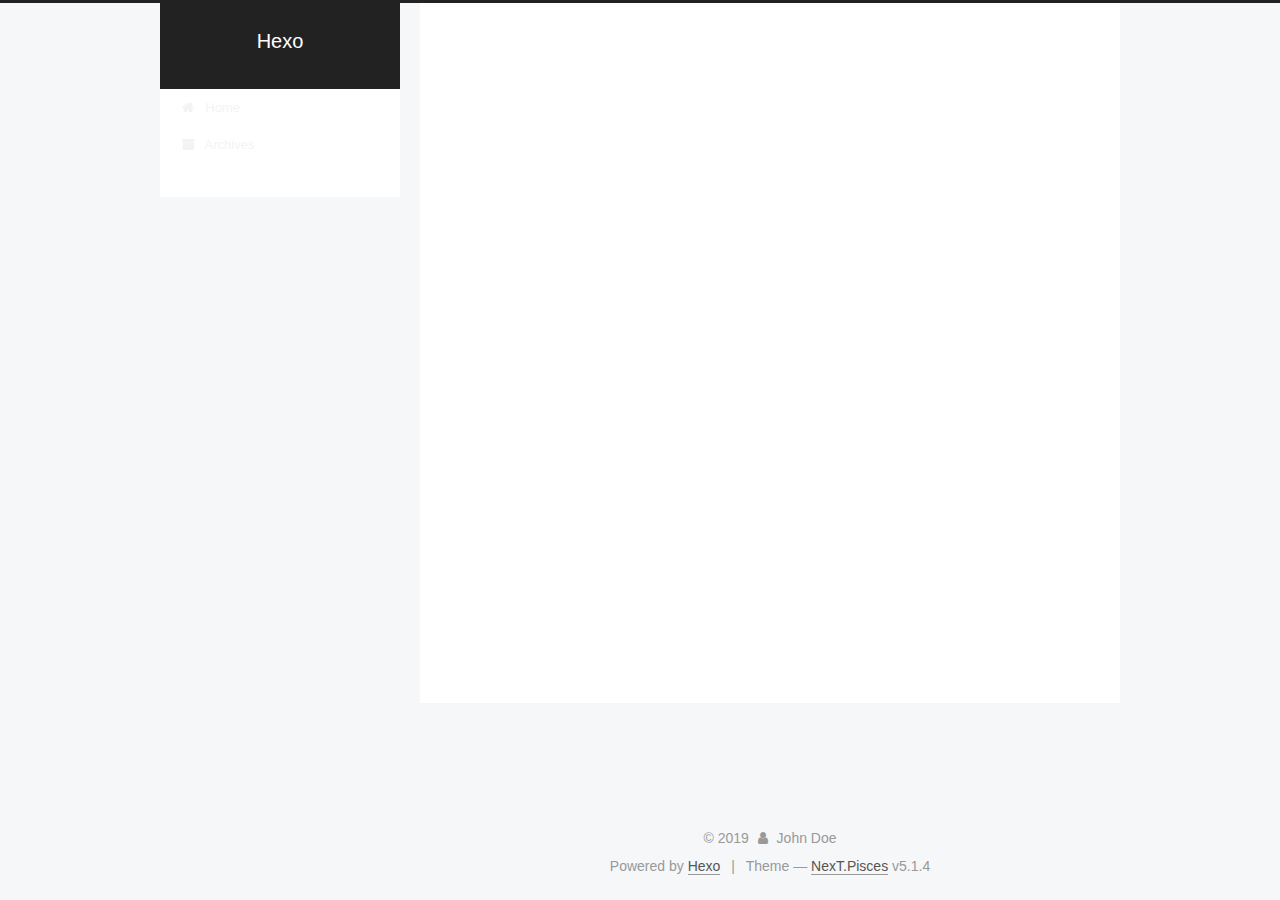
==== index.html @ b3657b6a "Site updated: 2019-03-09 14:11:49" ====
<!DOCTYPE html>



  


<html class="theme-next pisces use-motion" lang>
<head><meta name="generator" content="Hexo 3.8.0">
  <meta charset="UTF-8">
<meta http-equiv="X-UA-Compatible" content="IE=edge">
<meta name="viewport" content="width=device-width, initial-scale=1, maximum-scale=1">
<meta name="theme-color" content="#222">









<meta http-equiv="Cache-Control" content="no-transform">
<meta http-equiv="Cache-Control" content="no-siteapp">
















  
  
  <link href="/lib/fancybox/source/jquery.fancybox.css?v=2.1.5" rel="stylesheet" type="text/css">







<link href="/lib/font-awesome/css/font-awesome.min.css?v=4.6.2" rel="stylesheet" type="text/css">

<link href="/css/main.css?v=5.1.4" rel="stylesheet" type="text/css">


  <link rel="apple-touch-icon" sizes="180x180" href="/images/apple-touch-icon-next.png?v=5.1.4">


  <link rel="icon" type="image/png" sizes="32x32" href="/images/favicon-32x32-next.png?v=5.1.4">


  <link rel="icon" type="image/png" sizes="16x16" href="/images/favicon-16x16-next.png?v=5.1.4">


  <link rel="mask-icon" href="/images/logo.svg?v=5.1.4" color="#222">





  <meta name="keywords" content="Hexo, NexT">










<meta property="og:type" content="website">
<meta property="og:title" content="Hexo">
<meta property="og:url" content="http://yoursite.com/index.html">
<meta property="og:site_name" content="Hexo">
<meta property="og:locale" content="default">
<meta name="twitter:card" content="summary">
<meta name="twitter:title" content="Hexo">



<script type="text/javascript" id="hexo.configurations">
  var NexT = window.NexT || {};
  var CONFIG = {
    root: '/',
    scheme: 'Pisces',
    version: '5.1.4',
    sidebar: {"position":"left","display":"post","offset":12,"b2t":false,"scrollpercent":false,"onmobile":false},
    fancybox: true,
    tabs: true,
    motion: {"enable":true,"async":false,"transition":{"post_block":"fadeIn","post_header":"slideDownIn","post_body":"slideDownIn","coll_header":"slideLeftIn","sidebar":"slideUpIn"}},
    duoshuo: {
      userId: '0',
      author: 'Author'
    },
    algolia: {
      applicationID: '',
      apiKey: '',
      indexName: '',
      hits: {"per_page":10},
      labels: {"input_placeholder":"Search for Posts","hits_empty":"We didn't find any results for the search: ${query}","hits_stats":"${hits} results found in ${time} ms"}
    }
  };
</script>



  <link rel="canonical" href="http://yoursite.com/">





  <title>Hexo</title>
  








</head>

<body itemscope itemtype="http://schema.org/WebPage" lang="default">

  
  
    
  

  <div class="container sidebar-position-left 
  page-home">
    <div class="headband"></div>

    <header id="header" class="header" itemscope itemtype="http://schema.org/WPHeader">
      <div class="header-inner"><div class="site-brand-wrapper">
  <div class="site-meta ">
    

    <div class="custom-logo-site-title">
      <a href="/" class="brand" rel="start">
        <span class="logo-line-before"><i></i></span>
        <span class="site-title">Hexo</span>
        <span class="logo-line-after"><i></i></span>
      </a>
    </div>
      
        <p class="site-subtitle"></p>
      
  </div>

  <div class="site-nav-toggle">
    <button>
      <span class="btn-bar"></span>
      <span class="btn-bar"></span>
      <span class="btn-bar"></span>
    </button>
  </div>
</div>

<nav class="site-nav">
  

  
    <ul id="menu" class="menu">
      
        
        <li class="menu-item menu-item-home">
          <a href="/" rel="section">
            
              <i class="menu-item-icon fa fa-fw fa-home"></i> <br>
            
            Home
          </a>
        </li>
      
        
        <li class="menu-item menu-item-archives">
          <a href="/archives/" rel="section">
            
              <i class="menu-item-icon fa fa-fw fa-archive"></i> <br>
            
            Archives
          </a>
        </li>
      

      
    </ul>
  

  
</nav>



 </div>
    </header>

    <main id="main" class="main">
      <div class="main-inner">
        <div class="content-wrap">
          <div id="content" class="content">
            
  <section id="posts" class="posts-expand">
    
      

  

  
  
  

  <article class="post post-type-normal" itemscope itemtype="http://schema.org/Article">
  
  
  
  <div class="post-block">
    <link itemprop="mainEntityOfPage" href="http://yoursite.com/2019/03/09/HEXO/">

    <span hidden itemprop="author" itemscope itemtype="http://schema.org/Person">
      <meta itemprop="name" content="John Doe">
      <meta itemprop="description" content>
      <meta itemprop="image" content="/images/avatar.gif">
    </span>

    <span hidden itemprop="publisher" itemscope itemtype="http://schema.org/Organization">
      <meta itemprop="name" content="Hexo">
    </span>

    
      <header class="post-header">

        
        
          <h1 class="post-title" itemprop="name headline">
                
                <a class="post-title-link" href="/2019/03/09/HEXO/" itemprop="url">HEXO</a></h1>
        

        <div class="post-meta">
          <span class="post-time">
            
              <span class="post-meta-item-icon">
                <i class="fa fa-calendar-o"></i>
              </span>
              
                <span class="post-meta-item-text">Posted on</span>
              
              <time title="Post created" itemprop="dateCreated datePublished" datetime="2019-03-09T11:06:02+08:00">
                2019-03-09
              </time>
            

            

            
          </span>

          

          
            
          

          
          

          

          

          

        </div>
      </header>
    

    
    
    
    <div class="post-body" itemprop="articleBody">

      
      

      
        
          
            <p>kskkksk</p>

          
        
      
    </div>
    
    
    

    

    

    

    <footer class="post-footer">
      

      

      

      
      
        <div class="post-eof"></div>
      
    </footer>
  </div>
  
  
  
  </article>


    
  </section>

  


          </div>
          


          

        </div>
        
          
  
  <div class="sidebar-toggle">
    <div class="sidebar-toggle-line-wrap">
      <span class="sidebar-toggle-line sidebar-toggle-line-first"></span>
      <span class="sidebar-toggle-line sidebar-toggle-line-middle"></span>
      <span class="sidebar-toggle-line sidebar-toggle-line-last"></span>
    </div>
  </div>

  <aside id="sidebar" class="sidebar">
    
    <div class="sidebar-inner">

      

      

      <section class="site-overview-wrap sidebar-panel sidebar-panel-active">
        <div class="site-overview">
          <div class="site-author motion-element" itemprop="author" itemscope itemtype="http://schema.org/Person">
            
              <p class="site-author-name" itemprop="name">John Doe</p>
              <p class="site-description motion-element" itemprop="description"></p>
          </div>

          <nav class="site-state motion-element">

            
              <div class="site-state-item site-state-posts">
              
                <a href="/archives/">
              
                  <span class="site-state-item-count">1</span>
                  <span class="site-state-item-name">posts</span>
                </a>
              </div>
            

            

            

          </nav>

          

          

          
          

          
          

          

        </div>
      </section>

      

      

    </div>
  </aside>


        
      </div>
    </main>

    <footer id="footer" class="footer">
      <div class="footer-inner">
        <div class="copyright">&copy; <span itemprop="copyrightYear">2019</span>
  <span class="with-love">
    <i class="fa fa-user"></i>
  </span>
  <span class="author" itemprop="copyrightHolder">John Doe</span>

  
</div>


  <div class="powered-by">Powered by <a class="theme-link" target="_blank" href="https://hexo.io">Hexo</a></div>



  <span class="post-meta-divider">|</span>



  <div class="theme-info">Theme &mdash; <a class="theme-link" target="_blank" href="https://github.com/iissnan/hexo-theme-next">NexT.Pisces</a> v5.1.4</div>




        







        
      </div>
    </footer>

    
      <div class="back-to-top">
        <i class="fa fa-arrow-up"></i>
        
      </div>
    

    

  </div>

  

<script type="text/javascript">
  if (Object.prototype.toString.call(window.Promise) !== '[object Function]') {
    window.Promise = null;
  }
</script>









  












  
  
    <script type="text/javascript" src="/lib/jquery/index.js?v=2.1.3"></script>
  

  
  
    <script type="text/javascript" src="/lib/fastclick/lib/fastclick.min.js?v=1.0.6"></script>
  

  
  
    <script type="text/javascript" src="/lib/jquery_lazyload/jquery.lazyload.js?v=1.9.7"></script>
  

  
  
    <script type="text/javascript" src="/lib/velocity/velocity.min.js?v=1.2.1"></script>
  

  
  
    <script type="text/javascript" src="/lib/velocity/velocity.ui.min.js?v=1.2.1"></script>
  

  
  
    <script type="text/javascript" src="/lib/fancybox/source/jquery.fancybox.pack.js?v=2.1.5"></script>
  


  


  <script type="text/javascript" src="/js/src/utils.js?v=5.1.4"></script>

  <script type="text/javascript" src="/js/src/motion.js?v=5.1.4"></script>



  
  


  <script type="text/javascript" src="/js/src/affix.js?v=5.1.4"></script>

  <script type="text/javascript" src="/js/src/schemes/pisces.js?v=5.1.4"></script>



  

  


  <script type="text/javascript" src="/js/src/bootstrap.js?v=5.1.4"></script>



  


  




	





  





  












  





  

  

  

  
  

  

  

  

</body>
</html>
---- css/main.css ----
/* normalize.css v3.0.2 | MIT License | git.io/normalize */
html {
  font-family: sans-serif; /* 1 */
  -ms-text-size-adjust: 100%; /* 2 */
  -webkit-text-size-adjust: 100%; /* 2 */
}
body {
  margin: 0;
}
article,
aside,
details,
figcaption,
figure,
footer,
header,
hgroup,
main,
menu,
nav,
section,
summary {
  display: block;
}
audio,
canvas,
progress,
video {
  display: inline-block; /* 1 */
  vertical-align: baseline; /* 2 */
}
audio:not([controls]) {
  display: none;
  height: 0;
}
[hidden],
template {
  display: none;
}
a {
  background-color: transparent;
}
a:active,
a:hover {
  outline: 0;
}
abbr[title] {
  border-bottom: 1px dotted;
}
b,
strong {
  font-weight: bold;
}
dfn {
  font-style: italic;
}
h1 {
  font-size: 2em;
  margin: 0.67em 0;
}
mark {
  background: #ff0;
  color: #000;
}
small {
  font-size: 80%;
}
sub,
sup {
  font-size: 75%;
  line-height: 0;
  position: relative;
  vertical-align: baseline;
}
sup {
  top: -0.5em;
}
sub {
  bottom: -0.25em;
}
img {
  border: 0;
}
svg:not(:root) {
  overflow: hidden;
}
figure {
  margin: 1em 40px;
}
hr {
  -moz-box-sizing: content-box;
  box-sizing: content-box;
  height: 0;
}
pre {
  overflow: auto;
}
code,
kbd,
pre,
samp {
  font-family: monospace, monospace;
  font-size: 1em;
}
button,
input,
optgroup,
select,
textarea {
  color: inherit; /* 1 */
  font: inherit; /* 2 */
  margin: 0; /* 3 */
}
button {
  overflow: visible;
}
button,
select {
  text-transform: none;
}
button,
html input[type="button"],
input[type="reset"],
input[type="submit"] {
  -webkit-appearance: button; /* 2 */
  cursor: pointer; /* 3 */
}
button[disabled],
html input[disabled] {
  cursor: default;
}
button::-moz-focus-inner,
input::-moz-focus-inner {
  border: 0;
  padding: 0;
}
input {
  line-height: normal;
}
input[type="checkbox"],
input[type="radio"] {
  box-sizing: border-box; /* 1 */
  padding: 0; /* 2 */
}
input[type="number"]::-webkit-inner-spin-button,
input[type="number"]::-webkit-outer-spin-button {
  height: auto;
}
input[type="search"] {
  -webkit-appearance: textfield; /* 1 */
  -moz-box-sizing: content-box;
  -webkit-box-sizing: content-box; /* 2 */
  box-sizing: content-box;
}
input[type="search"]::-webkit-search-cancel-button,
input[type="search"]::-webkit-search-decoration {
  -webkit-appearance: none;
}
fieldset {
  border: 1px solid #c0c0c0;
  margin: 0 2px;
  padding: 0.35em 0.625em 0.75em;
}
legend {
  border: 0; /* 1 */
  padding: 0; /* 2 */
}
textarea {
  overflow: auto;
}
optgroup {
  font-weight: bold;
}
table {
  border-collapse: collapse;
  border-spacing: 0;
}
td,
th {
  padding: 0;
}
::selection {
  background: #262a30;
  color: #fff;
}
body {
  position: relative;
  font-family: 'Lato', "PingFang SC", "Microsoft YaHei", sans-serif;
  font-size: 14px;
  line-height: 2;
  color: #555;
  background: #f5f7f9;
}
@media (max-width: 767px) {
  body {
    padding-right: 0 !important;
  }
}
@media (min-width: 768px) and (max-width: 991px) {
  body {
    padding-right: 0 !important;
  }
}
@media (min-width: 1600px) {
  body {
    font-size: 16px;
  }
}
h1,
h2,
h3,
h4,
h5,
h6 {
  margin: 0;
  padding: 0;
  font-weight: bold;
  line-height: 1.5;
  font-family: 'Lato', "PingFang SC", "Microsoft YaHei", sans-serif;
}
h2,
h3,
h4,
h5,
h6 {
  margin: 20px 0 15px;
}
h1 {
  font-size: 22px;
}
@media (max-width: 767px) {
  h1 {
    font-size: 18px;
  }
}
h2 {
  font-size: 20px;
}
@media (max-width: 767px) {
  h2 {
    font-size: 16px;
  }
}
h3 {
  font-size: 18px;
}
@media (max-width: 767px) {
  h3 {
    font-size: 14px;
  }
}
h4 {
  font-size: 16px;
}
@media (max-width: 767px) {
  h4 {
    font-size: 12px;
  }
}
h5 {
  font-size: 14px;
}
@media (max-width: 767px) {
  h5 {
    font-size: 10px;
  }
}
h6 {
  font-size: 12px;
}
@media (max-width: 767px) {
  h6 {
    font-size: 8px;
  }
}
p {
  margin: 0 0 20px 0;
}
a {
  color: #555;
  text-decoration: none;
  outline: none;
  border-bottom: 1px solid #999;
  word-wrap: break-word;
}
a:hover {
  color: #222;
  border-bottom-color: #222;
}
blockquote {
  margin: 0;
  padding: 0;
}
img {
  display: block;
  margin: auto;
  max-width: 100%;
  height: auto;
}
hr {
  margin: 40px 0;
  height: 3px;
  border: none;
  background-color: #ddd;
  background-image: repeating-linear-gradient(-45deg, #fff, #fff 4px, transparent 4px, transparent 8px);
}
blockquote {
  padding: 0 15px;
  color: #666;
  border-left: 4px solid #ddd;
}
blockquote cite::before {
  content: "-";
  padding: 0 5px;
}
dt {
  font-weight: 700;
}
dd {
  margin: 0;
  padding: 0;
}
kbd {
  border: 1px solid #ccc;
  border-radius: 0.2em;
  box-shadow: 0.1em 0.1em 0.2em rgba(0,0,0,0.1);
  background-color: #f9f9f9;
  font-family: inherit;
  background-image: -webkit-linear-gradient(top, #eee, #fff, #eee);
  padding: 0.1em 0.3em;
  white-space: nowrap;
}
.text-left {
  text-align: left;
}
.text-center {
  text-align: center;
}
.text-right {
  text-align: right;
}
.text-justify {
  text-align: justify;
}
.text-nowrap {
  white-space: nowrap;
}
.text-lowercase {
  text-transform: lowercase;
}
.text-uppercase {
  text-transform: uppercase;
}
.text-capitalize {
  text-transform: capitalize;
}
.center-block {
  display: block;
  margin-left: auto;
  margin-right: auto;
}
.clearfix:before,
.clearfix:after {
  content: " ";
  display: table;
}
.clearfix:after {
  clear: both;
}
.pullquote {
  width: 45%;
}
.pullquote.left {
  float: left;
  margin-left: 5px;
  margin-right: 10px;
}
.pullquote.right {
  float: right;
  margin-left: 10px;
  margin-right: 5px;
}
.affix.affix.affix {
  position: fixed;
}
.translation {
  margin-top: -20px;
  font-size: 14px;
  color: #999;
}
.scrollbar-measure {
  width: 100px;
  height: 100px;
  overflow: scroll;
  position: absolute;
  top: -9999px;
}
.use-motion .motion-element {
  opacity: 0;
}
table {
  margin: 20px 0;
  width: 100%;
  border-collapse: collapse;
  border-spacing: 0;
  border: 1px solid #ddd;
  font-size: 14px;
  table-layout: fixed;
  word-wrap: break-all;
}
table>tbody>tr:nth-of-type(odd) {
  background-color: #f9f9f9;
}
table>tbody>tr:hover {
  background-color: #f5f5f5;
}
caption,
th,
td {
  padding: 8px;
  text-align: left;
  vertical-align: middle;
  font-weight: normal;
}
th,
td {
  border-bottom: 3px solid #ddd;
  border-right: 1px solid #eee;
}
th {
  padding-bottom: 10px;
  font-weight: 700;
}
td {
  border-bottom-width: 1px;
}
html,
body {
  height: 100%;
}
.container {
  position: relative;
  min-height: 100%;
}
.header-inner {
  margin: 0 auto;
  padding: 100px 0 70px;
  width: 700px;
}
@media (min-width: 1600px) {
  .container .header-inner {
    width: 900px;
  }
}
.main {
  padding-bottom: 150px;
}
.main-inner {
  margin: 0 auto;
  width: 700px;
}
@media (min-width: 1600px) {
  .container .main-inner {
    width: 900px;
  }
}
.footer {
  position: absolute;
  left: 0;
  bottom: 0;
  width: 100%;
  min-height: 50px;
}
.footer-inner {
  box-sizing: border-box;
  margin: 20px auto;
  width: 700px;
}
@media (min-width: 1600px) {
  .container .footer-inner {
    width: 900px;
  }
}
pre,
.highlight {
  overflow: auto;
  margin: 20px 0;
  padding: 0;
  font-size: 13px;
  color: #4d4d4c;
  background: #f7f7f7;
  line-height: 1.6;
}
pre,
code {
  font-family: consolas, Menlo, "PingFang SC", "Microsoft YaHei", monospace;
}
code {
  padding: 2px 4px;
  word-wrap: break-word;
  color: #555;
  background: #eee;
  border-radius: 3px;
  font-size: 13px;
}
pre {
  padding: 10px;
}
pre code {
  padding: 0;
  color: #4d4d4c;
  background: none;
  text-shadow: none;
}
.highlight {
  border-radius: 1px;
}
.highlight pre {
  border: none;
  margin: 0;
  padding: 10px 0;
}
.highlight table {
  margin: 0;
  width: auto;
  border: none;
}
.highlight td {
  border: none;
  padding: 0;
}
.highlight figcaption {
  font-size: 1em;
  color: #4d4d4c;
  line-height: 1em;
  margin-bottom: 1em;
}
.highlight figcaption:before,
.highlight figcaption:after {
  content: " ";
  display: table;
}
.highlight figcaption:after {
  clear: both;
}
.highlight figcaption a {
  float: right;
  color: #4d4d4c;
}
.highlight figcaption a:hover {
  border-bottom-color: #4d4d4c;
}
.highlight .gutter pre {
  padding-left: 10px;
  padding-right: 10px;
  color: #869194;
  text-align: right;
  background-color: #eff2f3;
}
.highlight .code pre {
  width: 100%;
  padding-left: 10px;
  padding-right: 10px;
  background-color: #f7f7f7;
}
.highlight .line {
  height: 20px;
}
.gutter {
  -webkit-user-select: none;
  -moz-user-select: none;
  -ms-user-select: none;
  user-select: none;
}
.gist table {
  width: auto;
}
.gist table td {
  border: none;
}
pre .deletion {
  background: #fdd;
}
pre .addition {
  background: #dfd;
}
pre .meta {
  color: #8959a8;
}
pre .comment {
  color: #8e908c;
}
pre .variable,
pre .attribute,
pre .tag,
pre .regexp,
pre .ruby .constant,
pre .xml .tag .title,
pre .xml .pi,
pre .xml .doctype,
pre .html .doctype,
pre .css .id,
pre .css .class,
pre .css .pseudo {
  color: #c82829;
}
pre .number,
pre .preprocessor,
pre .built_in,
pre .literal,
pre .params,
pre .constant,
pre .command {
  color: #f5871f;
}
pre .ruby .class .title,
pre .css .rules .attribute,
pre .string,
pre .value,
pre .inheritance,
pre .header,
pre .ruby .symbol,
pre .xml .cdata,
pre .special,
pre .number,
pre .formula {
  color: #718c00;
}
pre .title,
pre .css .hexcolor {
  color: #3e999f;
}
pre .function,
pre .python .decorator,
pre .python .title,
pre .ruby .function .title,
pre .ruby .title .keyword,
pre .perl .sub,
pre .javascript .title,
pre .coffeescript .title {
  color: #4271ae;
}
pre .keyword,
pre .javascript .function {
  color: #8959a8;
}
.full-image.full-image.full-image.full-image {
  border: none;
  max-width: 100%;
  width: auto;
  margin: 20px auto 25px;
}
@media (min-width: 992px) {
  .full-image.full-image.full-image.full-image {
    max-width: none;
    width: 118%;
    margin: 0 -9%;
  }
}
.blockquote-center,
.page-home .post-type-quote blockquote,
.page-post-detail .post-type-quote blockquote {
  position: relative;
  margin: 40px 0;
  padding: 0;
  border-left: none;
  text-align: center;
}
.blockquote-center::before,
.page-home .post-type-quote blockquote::before,
.page-post-detail .post-type-quote blockquote::before,
.blockquote-center::after,
.page-home .post-type-quote blockquote::after,
.page-post-detail .post-type-quote blockquote::after {
  position: absolute;
  content: ' ';
  display: block;
  width: 100%;
  height: 24px;
  opacity: 0.2;
  background-repeat: no-repeat;
  background-position: 0 -6px;
  background-size: 22px 22px;
}
.blockquote-center::before,
.page-home .post-type-quote blockquote::before,
.page-post-detail .post-type-quote blockquote::before {
  top: -20px;
  background-image: url("../images/quote-l.svg");
  border-top: 1px solid #ccc;
}
.blockquote-center::after,
.page-home .post-type-quote blockquote::after,
.page-post-detail .post-type-quote blockquote::after {
  bottom: -20px;
  background-image: url("../images/quote-r.svg");
  border-bottom: 1px solid #ccc;
  background-position: 100% 8px;
}
.blockquote-center p,
.page-home .post-type-quote blockquote p,
.page-post-detail .post-type-quote blockquote p,
.blockquote-center div,
.page-home .post-type-quote blockquote div,
.page-post-detail .post-type-quote blockquote div {
  text-align: center;
}
.post .post-body .group-picture img {
  box-sizing: border-box;
  padding: 0 3px;
  border: none;
}
.post .group-picture-row {
  overflow: hidden;
  margin-top: 6px;
}
.post .group-picture-row:first-child {
  margin-top: 0;
}
.post .group-picture-column {
  float: left;
}
.page-post-detail .post-body .group-picture-column {
  float: none;
  margin-top: 10px;
  width: auto !important;
}
.page-post-detail .post-body .group-picture-column img {
  margin: 0 auto;
}
.page-archive .group-picture-container {
  overflow: hidden;
}
.page-archive .group-picture-row {
  float: left;
}
.page-archive .group-picture-row:first-child {
  margin-top: 6px;
}
.page-archive .group-picture-column {
  max-width: 150px;
  max-height: 150px;
}
.post-body .note {
  position: relative;
  padding: 15px;
  margin-bottom: 20px;
  border: 1px solid #eee;
  border-left-width: 5px;
  border-radius: 3px;
}
.post-body .note h2,
.post-body .note h3,
.post-body .note h4,
.post-body .note h5,
.post-body .note h6 {
  margin-top: 0;
  margin-bottom: 0;
  border-bottom: initial;
  padding-top: 0 !important;
}
.post-body .note p:first-child,
.post-body .note ul:first-child,
.post-body .note ol:first-child,
.post-body .note table:first-child,
.post-body .note pre:first-child,
.post-body .note blockquote:first-child {
  margin-top: 0;
}
.post-body .note p:last-child,
.post-body .note ul:last-child,
.post-body .note ol:last-child,
.post-body .note table:last-child,
.post-body .note pre:last-child,
.post-body .note blockquote:last-child {
  margin-bottom: 0;
}
.post-body .note.default {
  border-left-color: #777;
}
.post-body .note.default h2,
.post-body .note.default h3,
.post-body .note.default h4,
.post-body .note.default h5,
.post-body .note.default h6 {
  color: #777;
}
.post-body .note.primary {
  border-left-color: #6f42c1;
}
.post-body .note.primary h2,
.post-body .note.primary h3,
.post-body .note.primary h4,
.post-body .note.primary h5,
.post-body .note.primary h6 {
  color: #6f42c1;
}
.post-body .note.info {
  border-left-color: #428bca;
}
.post-body .note.info h2,
.post-body .note.info h3,
.post-body .note.info h4,
.post-body .note.info h5,
.post-body .note.info h6 {
  color: #428bca;
}
.post-body .note.success {
  border-left-color: #5cb85c;
}
.post-body .note.success h2,
.post-body .note.success h3,
.post-body .note.success h4,
.post-body .note.success h5,
.post-body .note.success h6 {
  color: #5cb85c;
}
.post-body .note.warning {
  border-left-color: #f0ad4e;
}
.post-body .note.warning h2,
.post-body .note.warning h3,
.post-body .note.warning h4,
.post-body .note.warning h5,
.post-body .note.warning h6 {
  color: #f0ad4e;
}
.post-body .note.danger {
  border-left-color: #d9534f;
}
.post-body .note.danger h2,
.post-body .note.danger h3,
.post-body .note.danger h4,
.post-body .note.danger h5,
.post-body .note.danger h6 {
  color: #d9534f;
}
.post-body .label {
  display: inline;
  padding: 0 2px;
  white-space: nowrap;
}
.post-body .label.default {
  background-color: #f0f0f0;
}
.post-body .label.primary {
  background-color: #efe6f7;
}
.post-body .label.info {
  background-color: #e5f2f8;
}
.post-body .label.success {
  background-color: #e7f4e9;
}
.post-body .label.warning {
  background-color: #fcf6e1;
}
.post-body .label.danger {
  background-color: #fae8eb;
}
.post-body .tabs {
  position: relative;
  display: block;
  margin-bottom: 20px;
  padding-top: 10px;
}
.post-body .tabs ul.nav-tabs {
  margin: 0;
  padding: 0;
  display: flex;
  margin-bottom: -1px;
}
@media (max-width: 413px) {
  .post-body .tabs ul.nav-tabs {
    display: block;
    margin-bottom: 5px;
  }
}
.post-body .tabs ul.nav-tabs li.tab {
  list-style-type: none !important;
  margin: 0 0.25em 0 0;
  border-top: 3px solid transparent;
  border-left: 1px solid transparent;
  border-right: 1px solid transparent;
}
@media (max-width: 413px) {
  .post-body .tabs ul.nav-tabs li.tab {
    margin: initial;
    border-top: 1px solid transparent;
    border-left: 3px solid transparent;
    border-right: 1px solid transparent;
    border-bottom: 1px solid transparent;
  }
}
.post-body .tabs ul.nav-tabs li.tab a {
  outline: 0;
  border-bottom: initial;
  display: block;
  line-height: 1.8em;
  padding: 0.25em 0.75em;
  transition-duration: 0.2s;
  transition-timing-function: ease-out;
  transition-delay: 0s;
}
.post-body .tabs ul.nav-tabs li.tab a i {
  width: 1.285714285714286em;
}
.post-body .tabs ul.nav-tabs li.tab.active {
  border-top: 3px solid #fc6423;
  border-left: 1px solid #ddd;
  border-right: 1px solid #ddd;
  background-color: #fff;
}
@media (max-width: 413px) {
  .post-body .tabs ul.nav-tabs li.tab.active {
    border-top: 1px solid #ddd;
    border-left: 3px solid #fc6423;
    border-right: 1px solid #ddd;
    border-bottom: 1px solid #ddd;
  }
}
.post-body .tabs ul.nav-tabs li.tab.active a {
  cursor: default;
  color: #555;
}
.post-body .tabs .tab-content {
  background-color: #fff;
}
.post-body .tabs .tab-content .tab-pane {
  border: 1px solid #ddd;
  padding: 20px 20px 0 20px;
}
.post-body .tabs .tab-content .tab-pane:not(.active) {
  display: none !important;
}
.post-body .tabs .tab-content .tab-pane.active {
  display: block !important;
}
.btn {
  display: inline-block;
  padding: 0 20px;
  font-size: 14px;
  color: #555;
  background: #fff;
  border: 2px solid #555;
  text-decoration: none;
  border-radius: 2px;
  transition-property: background-color;
  transition-duration: 0.2s;
  transition-timing-function: ease-in-out;
  transition-delay: 0s;
  line-height: 2;
}
.btn:hover {
  border-color: #222;
  color: #fff;
  background: #222;
}
.btn +.btn {
  margin: 0 0 8px 8px;
}
.btn .fa-fw {
  width: 1.285714285714286em;
  text-align: left;
}
.btn-bar {
  display: block;
  width: 22px;
  height: 2px;
  background: #555;
  border-radius: 1px;
}
.btn-bar+.btn-bar {
  margin-top: 4px;
}
.pagination {
  margin: 120px 0 40px;
  text-align: center;
  border-top: 1px solid #eee;
}
.page-number-basic,
.pagination .prev,
.pagination .next,
.pagination .page-number,
.pagination .space {
  display: inline-block;
  position: relative;
  top: -1px;
  margin: 0 10px;
  padding: 0 11px;
}
@media (max-width: 767px) {
  .page-number-basic,
  .pagination .prev,
  .pagination .next,
  .pagination .page-number,
  .pagination .space {
    margin: 0 5px;
  }
}
.pagination .prev,
.pagination .next,
.pagination .page-number {
  border-bottom: 0;
  border-top: 1px solid #eee;
  transition-property: border-color;
  transition-duration: 0.2s;
  transition-timing-function: ease-in-out;
  transition-delay: 0s;
}
.pagination .prev:hover,
.pagination .next:hover,
.pagination .page-number:hover {
  border-top-color: #222;
}
.pagination .space {
  padding: 0;
  margin: 0;
}
.pagination .prev {
  margin-left: 0;
}
.pagination .next {
  margin-right: 0;
}
.pagination .page-number.current {
  color: #fff;
  background: #ccc;
  border-top-color: #ccc;
}
@media (max-width: 767px) {
  .pagination {
    border-top: none;
  }
  .pagination .prev,
  .pagination .next,
  .pagination .page-number {
    margin-bottom: 10px;
    border-top: 0;
    border-bottom: 1px solid #eee;
    padding: 0 10px;
  }
  .pagination .prev:hover,
  .pagination .next:hover,
  .pagination .page-number:hover {
    border-bottom-color: #222;
  }
}
.comments {
  margin: 60px 20px 0;
}
.tag-cloud {
  text-align: center;
}
.tag-cloud a {
  display: inline-block;
  margin: 10px;
}
.back-to-top {
  box-sizing: border-box;
  position: fixed;
  bottom: -100px;
  right: 30px;
  z-index: 1050;
  padding: 0 6px;
  width: 24px;
  background: #222;
  font-size: 12px;
  opacity: 0.6;
  color: #fff;
  cursor: pointer;
  text-align: center;
  -webkit-transform: translateZ(0);
  transition-property: bottom;
  transition-duration: 0.2s;
  transition-timing-function: ease-in-out;
  transition-delay: 0s;
}
@media (min-width: 768px) and (max-width: 991px) {
  .back-to-top {
    display: none !important;
  }
}
@media (max-width: 767px) {
  .back-to-top {
    display: none !important;
  }
}
.back-to-top.back-to-top-on {
  bottom: 30px;
}
.header {
  background: transparent;
}
.header-inner {
  position: relative;
}
.headband {
  height: 3px;
  background: #222;
}
.site-meta {
  margin: 0;
  text-align: center;
}
@media (max-width: 767px) {
  .site-meta {
    text-align: center;
  }
}
.brand {
  position: relative;
  display: inline-block;
  padding: 0 40px;
  color: #fff;
  background: #222;
  border-bottom: none;
}
.brand:hover {
  color: #fff;
}
.logo {
  display: inline-block;
  margin-right: 5px;
  line-height: 36px;
  vertical-align: top;
}
.site-title {
  display: inline-block;
  vertical-align: top;
  line-height: 36px;
  font-size: 20px;
  font-weight: normal;
  font-family: 'Lato', "PingFang SC", "Microsoft YaHei", sans-serif;
}
.site-subtitle {
  margin-top: 10px;
  font-size: 13px;
  color: #ddd;
}
.use-motion .brand {
  opacity: 0;
}
.use-motion .logo,
.use-motion .site-title,
.use-motion .site-subtitle {
  opacity: 0;
  position: relative;
  top: -10px;
}
.site-nav-toggle {
  display: none;
  position: absolute;
  top: 10px;
  left: 10px;
}
@media (max-width: 767px) {
  .site-nav-toggle {
    display: block;
  }
}
.site-nav-toggle button {
  margin-top: 2px;
  padding: 9px 10px;
  background: transparent;
  border: none;
}
@media (max-width: 767px) {
  .site-nav {
    display: none;
    margin: 0 -10px;
    padding: 0 10px;
    clear: both;
    border-top: 1px solid #ddd;
  }
}
@media (min-width: 768px) and (max-width: 991px) {
  .site-nav {
    display: block !important;
  }
}
@media (min-width: 992px) {
  .site-nav {
    display: block !important;
  }
}
.menu {
  margin-top: 20px;
  padding-left: 0;
  text-align: center;
}
.menu .menu-item {
  display: inline-block;
  margin: 0 10px;
  list-style: none;
}
@media screen and (max-width: 767px) {
  .menu .menu-item {
    margin-top: 10px;
  }
}
.menu .menu-item a {
  display: block;
  font-size: 13px;
  line-height: inherit;
  border-bottom: 1px solid transparent;
  transition-property: border-color;
  transition-duration: 0.2s;
  transition-timing-function: ease-in-out;
  transition-delay: 0s;
}
.menu .menu-item a:hover,
.menu-item-active a {
  border-bottom-color: #222;
}
.menu .menu-item .fa {
  margin-right: 5px;
}
.use-motion .menu-item {
  opacity: 0;
}
.post-body {
  font-family: 'Lato', "PingFang SC", "Microsoft YaHei", sans-serif;
}
@media (max-width: 767px) {
  .post-body {
    word-break: break-word;
  }
}
.post-body .fancybox img {
  display: block !important;
  margin: 0 auto;
  cursor: pointer;
  cursor: zoom-in;
  cursor: -webkit-zoom-in;
}
.post-body .image-caption,
.post-body .figure .caption {
  margin: -20px auto 15px;
  text-align: center;
  font-size: 14px;
  color: #999;
  font-weight: bold;
  line-height: 1;
}
.post-sticky-flag {
  display: inline-block;
  font-size: 16px;
  -ms-transform: rotate(30deg);
  -webkit-transform: rotate(30deg);
  -moz-transform: rotate(30deg);
  -ms-transform: rotate(30deg);
  -o-transform: rotate(30deg);
  transform: rotate(30deg);
}
.use-motion .post-block,
.use-motion .pagination,
.use-motion .comments {
  opacity: 0;
}
.use-motion .post-header {
  opacity: 0;
}
.use-motion .post-body {
  opacity: 0;
}
.use-motion .collection-title {
  opacity: 0;
}
.posts-expand {
  padding-top: 40px;
}
@media (max-width: 767px) {
  .posts-expand {
    margin: 0 20px;
  }
  .post-body pre .gutter pre {
    padding-right: 10px;
  }
  .post-body .highlight {
    margin-left: 0px;
    margin-right: 0px;
    padding: 0;
  }
  .post-body .highlight .gutter pre {
    padding-right: 10px;
  }
}
@media (min-width: 992px) {
  .posts-expand .post-body {
    text-align: justify;
  }
}
.posts-expand .post-body h2,
.posts-expand .post-body h3,
.posts-expand .post-body h4,
.posts-expand .post-body h5,
.posts-expand .post-body h6 {
  padding-top: 10px;
}
.posts-expand .post-body h2 .header-anchor,
.posts-expand .post-body h3 .header-anchor,
.posts-expand .post-body h4 .header-anchor,
.posts-expand .post-body h5 .header-anchor,
.posts-expand .post-body h6 .header-anchor {
  float: right;
  margin-left: 10px;
  color: #ccc;
  border-bottom-style: none;
  visibility: hidden;
}
.posts-expand .post-body h2 .header-anchor:hover,
.posts-expand .post-body h3 .header-anchor:hover,
.posts-expand .post-body h4 .header-anchor:hover,
.posts-expand .post-body h5 .header-anchor:hover,
.posts-expand .post-body h6 .header-anchor:hover {
  color: inherit;
}
.posts-expand .post-body h2:hover .header-anchor,
.posts-expand .post-body h3:hover .header-anchor,
.posts-expand .post-body h4:hover .header-anchor,
.posts-expand .post-body h5:hover .header-anchor,
.posts-expand .post-body h6:hover .header-anchor {
  visibility: visible;
}
.posts-expand .post-body ul li {
  list-style: circle;
}
.posts-expand .post-body img {
  box-sizing: border-box;
  margin: auto;
  padding: 3px;
  border: 1px solid #ddd;
}
.posts-expand .post-body .fancybox img {
  margin: 0 auto 25px;
}
@media (max-width: 767px) {
  .posts-collapse {
    margin: 0 20px;
  }
  .posts-collapse .post-title,
  .posts-collapse .post-meta {
    display: block;
    width: auto;
    text-align: left;
  }
}
.posts-collapse {
  position: relative;
  z-index: 1010;
  margin-left: 55px;
}
.posts-collapse::after {
  content: " ";
  position: absolute;
  top: 20px;
  left: 0;
  margin-left: -2px;
  width: 4px;
  height: 100%;
  background: #f5f5f5;
  z-index: -1;
}
@media (max-width: 767px) {
  .posts-collapse {
    margin: 0 20px;
  }
}
.posts-collapse .collection-title {
  position: relative;
  margin: 60px 0;
}
.posts-collapse .collection-title h1,
.posts-collapse .collection-title h2 {
  margin-left: 20px;
}
.posts-collapse .collection-title small {
  color: #bbb;
  margin-left: 5px;
}
.posts-collapse .collection-title::before {
  content: " ";
  position: absolute;
  left: 0;
  top: 50%;
  margin-left: -4px;
  margin-top: -4px;
  width: 8px;
  height: 8px;
  background: #bbb;
  border-radius: 50%;
}
.posts-collapse .post {
  margin: 30px 0;
}
.posts-collapse .post-header {
  position: relative;
  transition-duration: 0.2s;
  transition-timing-function: ease-in-out;
  transition-delay: 0s;
  transition-property: border;
  border-bottom: 1px dashed #ccc;
}
.posts-collapse .post-header::before {
  content: " ";
  position: absolute;
  left: 0;
  top: 12px;
  width: 6px;
  height: 6px;
  margin-left: -4px;
  background: #bbb;
  border-radius: 50%;
  border: 1px solid #fff;
  transition-duration: 0.2s;
  transition-timing-function: ease-in-out;
  transition-delay: 0s;
  transition-property: background;
}
.posts-collapse .post-header:hover {
  border-bottom-color: #666;
}
.posts-collapse .post-header:hover::before {
  background: #222;
}
.posts-collapse .post-meta {
  position: absolute;
  font-size: 12px;
  left: 20px;
  top: 5px;
}
.posts-collapse .post-comments-count {
  display: none;
}
.posts-collapse .post-title {
  margin-left: 60px;
  font-size: 16px;
  font-weight: normal;
  line-height: inherit;
}
.posts-collapse .post-title::after {
  margin-left: 3px;
  opacity: 0.6;
}
.posts-collapse .post-title a {
  color: #666;
  border-bottom: none;
}
.page-home .post-type-quote .post-header,
.page-post-detail .post-type-quote .post-header,
.page-home .post-type-quote .post-tags,
.page-post-detail .post-type-quote .post-tags {
  display: none;
}
.posts-expand .post-title {
  text-align: center;
  word-break: break-word;
  font-weight: 400;
}
.posts-expand .post-title-link {
  display: inline-block;
  position: relative;
  color: #555;
  border-bottom: none;
  line-height: 1.2;
  vertical-align: top;
}
.posts-expand .post-title-link::before {
  content: "";
  position: absolute;
  width: 100%;
  height: 2px;
  bottom: 0;
  left: 0;
  background-color: #000;
  visibility: hidden;
  -webkit-transform: scaleX(0);
  -moz-transform: scaleX(0);
  -ms-transform: scaleX(0);
  -o-transform: scaleX(0);
  transform: scaleX(0);
  transition-duration: 0.2s;
  transition-timing-function: ease-in-out;
  transition-delay: 0s;
}
.posts-expand .post-title-link:hover::before {
  visibility: visible;
  -webkit-transform: scaleX(1);
  -moz-transform: scaleX(1);
  -ms-transform: scaleX(1);
  -o-transform: scaleX(1);
  transform: scaleX(1);
}
.posts-expand .post-title-link .fa {
  font-size: 16px;
}
.posts-expand .post-meta {
  margin: 3px 0 60px 0;
  color: #999;
  font-family: 'Lato', "PingFang SC", "Microsoft YaHei", sans-serif;
  font-size: 12px;
  text-align: center;
}
.posts-expand .post-meta .post-category-list {
  display: inline-block;
  margin: 0;
  padding: 3px;
}
.posts-expand .post-meta .post-category-list-link {
  color: #999;
}
.posts-expand .post-meta .post-description {
  font-size: 14px;
  margin-top: 2px;
}
.post-meta-divider {
  margin: 0 0.5em;
}
.post-meta-item-icon {
  margin-right: 3px;
}
@media (min-width: 768px) and (max-width: 991px) {
  .post-meta-item-icon {
    display: inline-block;
  }
}
@media (max-width: 767px) {
  .post-meta-item-icon {
    display: inline-block;
  }
}
@media (min-width: 768px) and (max-width: 991px) {
  .post-meta-item-text {
    display: none;
  }
}
@media (max-width: 767px) {
  .post-meta-item-text {
    display: none;
  }
}
@media (max-width: 767px) {
  .posts-expand .post-comments-count {
    display: none;
  }
}
.post-button {
  margin-top: 40px;
}
.posts-expand .post-tags {
  margin-top: 40px;
  text-align: center;
}
.posts-expand .post-tags a {
  display: inline-block;
  margin-right: 10px;
  font-size: 13px;
}
.post-nav {
  display: table;
  margin-top: 15px;
  width: 100%;
  border-top: 1px solid #eee;
}
.post-nav-divider {
  display: table-cell;
  width: 10%;
}
.post-nav-item {
  display: table-cell;
  padding: 10px 0 0 0;
  width: 45%;
  vertical-align: top;
}
.post-nav-item a {
  position: relative;
  display: block;
  line-height: 25px;
  font-size: 14px;
  color: #555;
  border-bottom: none;
}
.post-nav-item a:hover {
  color: #222;
  border-bottom: none;
}
.post-nav-item a:active {
  top: 2px;
}
.post-nav-item .fa {
  position: absolute;
  top: 8px;
  left: 0;
  font-size: 12px;
}
.post-nav-next a {
  padding-left: 15px;
}
.post-nav-prev {
  text-align: right;
}
.post-nav-prev a {
  padding-right: 15px;
}
.post-nav-prev .fa {
  right: 0;
  left: auto;
}
.posts-expand .post-eof {
  display: block;
  margin: 80px auto 60px;
  width: 8%;
  height: 1px;
  background: #ccc;
  text-align: center;
}
.post:last-child .post-eof.post-eof.post-eof {
  display: none;
}
.post-gallery {
  display: table;
  table-layout: fixed;
  width: 100%;
  border-collapse: separate;
}
.post-gallery-row {
  display: table-row;
}
.post-gallery .post-gallery-img {
  display: table-cell;
  text-align: center;
  vertical-align: middle;
  border: none;
}
.post-gallery .post-gallery-img img {
  max-width: 100%;
  max-height: 100%;
  border: none;
}
.fancybox-close,
.fancybox-close:hover {
  border: none;
}
.rtl.post-body p,
.rtl.post-body a,
.rtl.post-body h1,
.rtl.post-body h2,
.rtl.post-body h3,
.rtl.post-body h4,
.rtl.post-body h5,
.rtl.post-body h6,
.rtl.post-body li,
.rtl.post-body ul,
.rtl.post-body ol {
  direction: rtl;
  font-family: UKIJ Ekran;
}
.rtl.post-title {
  font-family: UKIJ Ekran;
}
.sidebar {
  position: fixed;
  right: 0;
  top: 0;
  bottom: 0;
  width: 0;
  z-index: 1040;
  box-shadow: inset 0 2px 6px #000;
  background: #222;
  -webkit-transform: translateZ(0);
}
.sidebar a {
  color: #999;
  border-bottom-color: #555;
}
.sidebar a:hover {
  color: #eee;
}
@media (min-width: 768px) and (max-width: 991px) {
  .sidebar {
    display: none !important;
  }
}
@media (max-width: 767px) {
  .sidebar {
    display: none !important;
  }
}
.sidebar-inner {
  position: relative;
  padding: 20px 10px;
  color: #999;
  text-align: center;
}
.site-overview-wrap {
  overflow: hidden;
}
.site-overview {
  overflow-y: auto;
  overflow-x: hidden;
}
.sidebar-toggle {
  position: fixed;
  right: 30px;
  bottom: 45px;
  width: 14px;
  height: 14px;
  padding: 5px;
  background: #222;
  line-height: 0;
  z-index: 1050;
  cursor: pointer;
  -webkit-transform: translateZ(0);
}
@media (min-width: 768px) and (max-width: 991px) {
  .sidebar-toggle {
    display: none !important;
  }
}
@media (max-width: 767px) {
  .sidebar-toggle {
    display: none !important;
  }
}
.sidebar-toggle-line {
  position: relative;
  display: inline-block;
  vertical-align: top;
  height: 2px;
  width: 100%;
  background: #fff;
  margin-top: 3px;
}
.sidebar-toggle-line:first-child {
  margin-top: 0;
}
.site-author-image {
  display: block;
  margin: 0 auto;
  padding: 2px;
  max-width: 120px;
  height: auto;
  border: 1px solid #eee;
}
.site-author-name {
  margin: 0;
  text-align: center;
  color: #222;
  font-weight: 600;
}
.site-description {
  margin-top: 0;
  text-align: center;
  font-size: 13px;
  color: #999;
}
.site-state {
  overflow: hidden;
  line-height: 1.4;
  white-space: nowrap;
  text-align: center;
}
.site-state-item {
  display: inline-block;
  padding: 0 15px;
  border-left: 1px solid #eee;
}
.site-state-item:first-child {
  border-left: none;
}
.site-state-item a {
  border-bottom: none;
}
.site-state-item-count {
  display: block;
  text-align: center;
  color: inherit;
  font-weight: 600;
  font-size: 16px;
}
.site-state-item-name {
  font-size: 13px;
  color: #999;
}
.feed-link {
  margin-top: 20px;
}
.feed-link a {
  display: inline-block;
  padding: 0 15px;
  color: #fc6423;
  border: 1px solid #fc6423;
  border-radius: 4px;
}
.feed-link a i {
  color: #fc6423;
  font-size: 14px;
}
.feed-link a:hover {
  color: #fff;
  background: #fc6423;
}
.feed-link a:hover i {
  color: #fff;
}
.links-of-author {
  margin-top: 20px;
}
.links-of-author a {
  display: inline-block;
  vertical-align: middle;
  margin-right: 10px;
  margin-bottom: 10px;
  border-bottom-color: #555;
  font-size: 13px;
}
.links-of-author a:before {
  display: inline-block;
  vertical-align: middle;
  margin-right: 3px;
  content: " ";
  width: 4px;
  height: 4px;
  border-radius: 50%;
  background: #5db8ff;
}
.links-of-blogroll {
  font-size: 13px;
}
.links-of-blogroll-title {
  margin-top: 20px;
  font-size: 14px;
  font-weight: 600;
}
.links-of-blogroll-list {
  margin: 0;
  padding: 0;
  list-style: none;
}
.links-of-blogroll-item {
  padding: 2px 10px;
}
.links-of-blogroll-item a {
  max-width: 280px;
  box-sizing: border-box;
  display: inline-block;
  overflow: hidden;
  white-space: nowrap;
  text-overflow: ellipsis;
}
.sidebar-nav {
  margin: 0 0 20px;
  padding-left: 0;
}
.sidebar-nav li {
  display: inline-block;
  cursor: pointer;
  border-bottom: 1px solid transparent;
  font-size: 14px;
  color: #555;
}
.sidebar-nav li:hover {
  color: #fc6423;
}
.page-post-detail .sidebar-nav-toc {
  padding: 0 5px;
}
.page-post-detail .sidebar-nav-overview {
  margin-left: 10px;
}
.sidebar-nav .sidebar-nav-active {
  color: #fc6423;
  border-bottom-color: #fc6423;
}
.sidebar-nav .sidebar-nav-active:hover {
  color: #fc6423;
}
.sidebar-panel {
  display: none;
}
.sidebar-panel-active {
  display: block;
}
.post-toc-empty {
  font-size: 14px;
  color: #666;
}
.post-toc-wrap {
  overflow: hidden;
}
.post-toc {
  overflow: auto;
}
.post-toc ol {
  margin: 0;
  padding: 0 2px 5px 10px;
  text-align: left;
  list-style: none;
  font-size: 14px;
}
.post-toc ol > ol {
  padding-left: 0;
}
.post-toc ol a {
  transition-duration: 0.2s;
  transition-timing-function: ease-in-out;
  transition-delay: 0s;
  transition-property: all;
  color: #666;
  border-bottom-color: #ccc;
}
.post-toc ol a:hover {
  color: #000;
  border-bottom-color: #000;
}
.post-toc .nav-item {
  overflow: hidden;
  text-overflow: ellipsis;
  text-align: justify;
  white-space: nowrap;
  line-height: 1.8;
}
.post-toc .nav .nav-child {
  display: none;
}
.post-toc .nav .active > .nav-child {
  display: block;
}
.post-toc .nav .active-current > .nav-child {
  display: block;
}
.post-toc .nav .active-current > .nav-child > .nav-item {
  display: block;
}
.post-toc .nav .active > a {
  color: #fc6423;
  border-bottom-color: #fc6423;
}
.post-toc .nav .active-current > a {
  color: #fc6423;
}
.post-toc .nav .active-current > a:hover {
  color: #fc6423;
}
.footer {
  font-size: 14px;
  color: #999;
}
.footer img {
  border: none;
}
.footer-inner {
  text-align: center;
}
.with-love {
  display: inline-block;
  margin: 0 5px;
}
.powered-by,
.theme-info {
  display: inline-block;
}
.cc-license {
  margin-top: 10px;
  text-align: center;
}
.cc-license .cc-opacity {
  opacity: 0.7;
  border-bottom: none;
}
.cc-license .cc-opacity:hover {
  opacity: 0.9;
}
.cc-license img {
  display: inline-block;
}
.theme-next #ds-thread #ds-reset {
  color: #555;
}
.theme-next #ds-thread #ds-reset .ds-replybox {
  margin-bottom: 30px;
}
.theme-next #ds-thread #ds-reset .ds-replybox .ds-avatar,
.theme-next #ds-reset .ds-avatar img {
  box-shadow: none;
}
.theme-next #ds-thread #ds-reset .ds-textarea-wrapper {
  border-color: #c7d4e1;
  background: none;
  border-top-right-radius: 3px;
  border-top-left-radius: 3px;
}
.theme-next #ds-thread #ds-reset .ds-textarea-wrapper textarea {
  height: 60px;
}
.theme-next #ds-reset .ds-rounded-top {
  border-radius: 0;
}
.theme-next #ds-thread #ds-reset .ds-post-toolbar {
  box-sizing: border-box;
  border: 1px solid #c7d4e1;
  background: #f6f8fa;
}
.theme-next #ds-thread #ds-reset .ds-post-options {
  height: 40px;
  border: none;
  background: none;
}
.theme-next #ds-thread #ds-reset .ds-toolbar-buttons {
  top: 11px;
}
.theme-next #ds-thread #ds-reset .ds-sync {
  top: 5px;
}
.theme-next #ds-thread #ds-reset .ds-post-button {
  top: 4px;
  right: 5px;
  width: 90px;
  height: 30px;
  border: 1px solid #c5ced7;
  border-radius: 3px;
  background-image: linear-gradient(#fbfbfc, #f5f7f9);
  color: #60676d;
}
.theme-next #ds-thread #ds-reset .ds-post-button:hover {
  background-position: 0 -30px;
  color: #60676d;
}
.theme-next #ds-thread #ds-reset .ds-comments-info {
  padding: 10px 0;
}
.theme-next #ds-thread #ds-reset .ds-sort {
  display: none;
}
.theme-next #ds-thread #ds-reset li.ds-tab a.ds-current {
  border: none;
  background: #f6f8fa;
  color: #60676d;
}
.theme-next #ds-thread #ds-reset li.ds-tab a.ds-current:hover {
  background-color: #e9f0f7;
  color: #60676d;
}
.theme-next #ds-thread #ds-reset li.ds-tab a {
  border-radius: 2px;
  padding: 5px;
}
.theme-next #ds-thread #ds-reset .ds-login-buttons p {
  color: #999;
  line-height: 36px;
}
.theme-next #ds-thread #ds-reset .ds-login-buttons .ds-service-list li {
  height: 28px;
}
.theme-next #ds-thread #ds-reset .ds-service-list a {
  background: none;
  padding: 5px;
  border: 1px solid;
  border-radius: 3px;
  text-align: center;
}
.theme-next #ds-thread #ds-reset .ds-service-list a:hover {
  color: #fff;
  background: #666;
}
.theme-next #ds-thread #ds-reset .ds-service-list .ds-weibo {
  color: #fc9b00;
  border-color: #fc9b00;
}
.theme-next #ds-thread #ds-reset .ds-service-list .ds-weibo:hover {
  background: #fc9b00;
}
.theme-next #ds-thread #ds-reset .ds-service-list .ds-qq {
  color: #60a3ec;
  border-color: #60a3ec;
}
.theme-next #ds-thread #ds-reset .ds-service-list .ds-qq:hover {
  background: #60a3ec;
}
.theme-next #ds-thread #ds-reset .ds-service-list .ds-renren {
  color: #2e7ac4;
  border-color: #2e7ac4;
}
.theme-next #ds-thread #ds-reset .ds-service-list .ds-renren:hover {
  background: #2e7ac4;
}
.theme-next #ds-thread #ds-reset .ds-service-list .ds-douban {
  color: #37994c;
  border-color: #37994c;
}
.theme-next #ds-thread #ds-reset .ds-service-list .ds-douban:hover {
  background: #37994c;
}
.theme-next #ds-thread #ds-reset .ds-service-list .ds-kaixin {
  color: #fef20d;
  border-color: #fef20d;
}
.theme-next #ds-thread #ds-reset .ds-service-list .ds-kaixin:hover {
  background: #fef20d;
}
.theme-next #ds-thread #ds-reset .ds-service-list .ds-netease {
  color: #f00;
  border-color: #f00;
}
.theme-next #ds-thread #ds-reset .ds-service-list .ds-netease:hover {
  background: #f00;
}
.theme-next #ds-thread #ds-reset .ds-service-list .ds-sohu {
  color: #ffcb05;
  border-color: #ffcb05;
}
.theme-next #ds-thread #ds-reset .ds-service-list .ds-sohu:hover {
  background: #ffcb05;
}
.theme-next #ds-thread #ds-reset .ds-service-list .ds-baidu {
  color: #2831e0;
  border-color: #2831e0;
}
.theme-next #ds-thread #ds-reset .ds-service-list .ds-baidu:hover {
  background: #2831e0;
}
.theme-next #ds-thread #ds-reset .ds-service-list .ds-google {
  color: #166bec;
  border-color: #166bec;
}
.theme-next #ds-thread #ds-reset .ds-service-list .ds-google:hover {
  background: #166bec;
}
.theme-next #ds-thread #ds-reset .ds-service-list .ds-weixin {
  color: #00ce0d;
  border-color: #00ce0d;
}
.theme-next #ds-thread #ds-reset .ds-service-list .ds-weixin:hover {
  background: #00ce0d;
}
.theme-next #ds-thread #ds-reset .ds-service-list .ds-more-services {
  border: none;
}
.theme-next #ds-thread #ds-reset .ds-service-list .ds-more-services:hover {
  background: none;
}
.theme-next #ds-reset .duoshuo-ua-admin {
  display: inline-block;
  color: #f00;
}
.theme-next #ds-reset .duoshuo-ua-platform,
.theme-next #ds-reset .duoshuo-ua-browser {
  color: #ccc;
}
.theme-next #ds-reset .duoshuo-ua-platform .fa,
.theme-next #ds-reset .duoshuo-ua-browser .fa {
  display: inline-block;
  margin-right: 3px;
}
.theme-next #ds-reset .duoshuo-ua-separator {
  display: inline-block;
  margin-left: 5px;
}
.theme-next .this_ua {
  background-color: #ccc !important;
  border-radius: 4px;
  padding: 0 5px !important;
  margin: 1px 1px !important;
  border: 1px solid #bbb !important;
  color: #fff;
  display: inline-block !important;
}
.theme-next .this_ua.admin {
  background-color: #d9534f !important;
  border-color: #d9534f !important;
}
.theme-next .this_ua.platform.iOS,
.theme-next .this_ua.platform.Mac,
.theme-next .this_ua.platform.Windows {
  background-color: #39b3d7 !important;
  border-color: #46b8da !important;
}
.theme-next .this_ua.platform.Linux {
  background-color: #3a3a3a !important;
  border-color: #1f1f1f !important;
}
.theme-next .this_ua.platform.Android {
  background-color: #00c47d !important;
  border-color: #01b171 !important;
}
.theme-next .this_ua.browser.Mobile,
.theme-next .this_ua.browser.Chrome {
  background-color: #5cb85c !important;
  border-color: #4cae4c !important;
}
.theme-next .this_ua.browser.Firefox {
  background-color: #f0ad4e !important;
  border-color: #eea236 !important;
}
.theme-next .this_ua.browser.Maxthon,
.theme-next .this_ua.browser.IE {
  background-color: #428bca !important;
  border-color: #357ebd !important;
}
.theme-next .this_ua.browser.baidu,
.theme-next .this_ua.browser.UCBrowser,
.theme-next .this_ua.browser.Opera {
  background-color: #d9534f !important;
  border-color: #d43f3a !important;
}
.theme-next .this_ua.browser.Android,
.theme-next .this_ua.browser.QQBrowser {
  background-color: #78ace9 !important;
  border-color: #4cae4c !important;
}
.post-spread {
  margin-top: 20px;
  text-align: center;
}
.jiathis_style {
  display: inline-block;
}
.jiathis_style a {
  border: none;
}
.fa {
  font-family: FontAwesome !important;
}
.post-spread {
  margin-top: 20px;
  text-align: center;
}
.bdshare-slide-button-box a {
  border: none;
}
.bdsharebuttonbox {
  display: inline-block;
}
.bdsharebuttonbox a {
  border: none;
}
.local-search-pop-overlay {
  position: fixed;
  width: 100%;
  height: 100%;
  top: 0;
  left: 0;
  z-index: 2080;
  background-color: rgba(0,0,0,0.3);
}
.local-search-popup {
  display: none;
  position: fixed;
  top: 10%;
  left: 50%;
  margin-left: -350px;
  width: 700px;
  height: 80%;
  padding: 0;
  background: #fff;
  color: #333;
  z-index: 9999;
  border-radius: 5px;
}
@media (max-width: 767px) {
  .local-search-popup {
    padding: 0;
    top: 0;
    left: 0;
    margin: 0;
    width: 100%;
    height: 100%;
    border-radius: 0;
  }
}
.local-search-popup ul.search-result-list {
  padding: 0;
  margin: 0 5px;
}
.local-search-popup p.search-result {
  border-bottom: 1px dashed #ccc;
  padding: 5px 0;
}
.local-search-popup a.search-result-title {
  font-weight: bold;
  font-size: 16px;
}
.local-search-popup .search-keyword {
  border-bottom: 1px dashed #f00;
  font-weight: bold;
  color: #f00;
}
.local-search-popup .local-search-header {
  padding: 5px;
  height: 36px;
  background: #f5f5f5;
  border-top-left-radius: 5px;
  border-top-right-radius: 5px;
}
.local-search-popup #local-search-result {
  overflow: auto;
  position: relative;
  padding: 5px 25px;
  height: calc(100% - 55px);
}
.local-search-popup .local-search-input-wrapper {
  display: inline-block;
  width: calc(100% - 90px);
  height: 36px;
  line-height: 36px;
  padding: 0 5px;
}
.local-search-popup .local-search-input-wrapper input {
  padding: 8px 0;
  height: 20px;
  display: block;
  width: 100%;
  outline: none;
  border: none;
  background: transparent;
  vertical-align: middle;
}
.local-search-popup .search-icon,
.local-search-popup .popup-btn-close {
  display: inline-block;
  font-size: 18px;
  color: #999;
  height: 36px;
  width: 18px;
  padding-left: 10px;
  padding-right: 10px;
}
.local-search-popup .search-icon {
  float: left;
}
.local-search-popup .popup-btn-close {
  border-left: 1px solid #eee;
  float: right;
  cursor: pointer;
}
.local-search-popup #no-result {
  position: absolute;
  left: 50%;
  top: 50%;
  -webkit-transform: translate(-50%, -50%);
  -webkit-transform: translate(-50%, -50%);
  -moz-transform: translate(-50%, -50%);
  -ms-transform: translate(-50%, -50%);
  -o-transform: translate(-50%, -50%);
  transform: translate(-50%, -50%);
  color: #ccc;
}
@media (min-width: 768px) and (max-width: 991px) {
  .busuanzi-count {
    width: auto;
  }
}
@media (max-width: 767px) {
  .busuanzi-count {
    width: auto;
  }
}
.site-uv,
.site-pv,
.page-pv {
  display: inline-block;
}
.site-uv .busuanzi-value,
.site-pv .busuanzi-value,
.page-pv .busuanzi-value {
  margin: 0 5px;
}
.site-uv {
  margin-right: 10px;
}
.site-uv::after {
  content: "|";
  padding-left: 10px;
}
.page-archive .archive-page-counter {
  position: relative;
  top: 3px;
  left: 20px;
}
@media (max-width: 767px) {
  .page-archive .archive-page-counter {
    top: 5px;
  }
}
.page-archive .posts-collapse .archive-move-on {
  position: absolute;
  top: 11px;
  left: 0;
  margin-left: -6px;
  width: 10px;
  height: 10px;
  opacity: 0.5;
  background: #555;
  border: 1px solid #fff;
  border-radius: 50%;
}
.category-all-page .category-all-title {
  text-align: center;
}
.category-all-page .category-all {
  margin-top: 20px;
}
.category-all-page .category-list {
  margin: 0;
  padding: 0;
  list-style: none;
}
.category-all-page .category-list-item {
  margin: 5px 10px;
}
.category-all-page .category-list-count {
  color: #bbb;
}
.category-all-page .category-list-count:before {
  display: inline;
  content: " (";
}
.category-all-page .category-list-count:after {
  display: inline;
  content: ") ";
}
.category-all-page .category-list-child {
  padding-left: 10px;
}
#schedule ul#event-list {
  padding-left: 30px;
}
#schedule ul#event-list hr {
  margin: 20px 0 45px 0 !important;
  background: #222;
}
#schedule ul#event-list hr:after {
  display: inline-block;
  content: 'NOW';
  background: #222;
  color: #fff;
  font-weight: bold;
  text-align: right;
  padding: 0 5px;
}
#schedule ul#event-list li.event {
  margin: 20px 0px;
  background: #f9f9f9;
  padding-left: 10px;
  min-height: 40px;
}
#schedule ul#event-list li.event h2.event-summary {
  margin: 0;
  padding-bottom: 3px;
}
#schedule ul#event-list li.event h2.event-summary:before {
  display: inline-block;
  font-family: FontAwesome;
  font-size: 8px;
  content: '\f111';
  vertical-align: middle;
  margin-right: 25px;
  color: #bbb;
}
#schedule ul#event-list li.event span.event-relative-time {
  display: inline-block;
  font-size: 12px;
  font-weight: 400;
  padding-left: 12px;
  color: #bbb;
}
#schedule ul#event-list li.event span.event-details {
  display: block;
  color: #bbb;
  margin-left: 56px;
  padding-top: 3px;
  padding-bottom: 6px;
  text-indent: -24px;
  line-height: 18px;
}
#schedule ul#event-list li.event span.event-details:before {
  text-indent: 0;
  display: inline-block;
  width: 14px;
  font-family: FontAwesome;
  text-align: center;
  margin-right: 9px;
  color: #bbb;
}
#schedule ul#event-list li.event span.event-details.event-location:before {
  content: '\f041';
}
#schedule ul#event-list li.event span.event-details.event-duration:before {
  content: '\f017';
}
#schedule ul#event-list li.event-past {
  background: #fcfcfc;
}
#schedule ul#event-list li.event-past > * {
  opacity: 0.6;
}
#schedule ul#event-list li.event-past h2.event-summary {
  color: #bbb;
}
#schedule ul#event-list li.event-past h2.event-summary:before {
  color: #dfdfdf;
}
#schedule ul#event-list li.event-now {
  background: #222;
  color: #fff;
  padding: 15px 0 15px 10px;
}
#schedule ul#event-list li.event-now h2.event-summary:before {
  -webkit-transform: scale(1.2);
  -moz-transform: scale(1.2);
  -ms-transform: scale(1.2);
  -o-transform: scale(1.2);
  transform: scale(1.2);
  color: #fff;
  animation: dot-flash 1s alternate infinite ease-in-out;
}
#schedule ul#event-list li.event-now * {
  color: #fff !important;
}
@-moz-keyframes dot-flash {
  from {
    opacity: 1;
    -webkit-transform: scale(1.1);
    -moz-transform: scale(1.1);
    -ms-transform: scale(1.1);
    -o-transform: scale(1.1);
    transform: scale(1.1);
  }
  to {
    opacity: 0;
    -webkit-transform: scale(1);
    -moz-transform: scale(1);
    -ms-transform: scale(1);
    -o-transform: scale(1);
    transform: scale(1);
  }
}
@-webkit-keyframes dot-flash {
  from {
    opacity: 1;
    -webkit-transform: scale(1.1);
    -moz-transform: scale(1.1);
    -ms-transform: scale(1.1);
    -o-transform: scale(1.1);
    transform: scale(1.1);
  }
  to {
    opacity: 0;
    -webkit-transform: scale(1);
    -moz-transform: scale(1);
    -ms-transform: scale(1);
    -o-transform: scale(1);
    transform: scale(1);
  }
}
@-o-keyframes dot-flash {
  from {
    opacity: 1;
    -webkit-transform: scale(1.1);
    -moz-transform: scale(1.1);
    -ms-transform: scale(1.1);
    -o-transform: scale(1.1);
    transform: scale(1.1);
  }
  to {
    opacity: 0;
    -webkit-transform: scale(1);
    -moz-transform: scale(1);
    -ms-transform: scale(1);
    -o-transform: scale(1);
    transform: scale(1);
  }
}
@keyframes dot-flash {
  from {
    opacity: 1;
    -webkit-transform: scale(1.1);
    -moz-transform: scale(1.1);
    -ms-transform: scale(1.1);
    -o-transform: scale(1.1);
    transform: scale(1.1);
  }
  to {
    opacity: 0;
    -webkit-transform: scale(1);
    -moz-transform: scale(1);
    -ms-transform: scale(1);
    -o-transform: scale(1);
    transform: scale(1);
  }
}
.page-post-detail .sidebar-toggle-line {
  background: #fc6423;
}
.page-post-detail .comments {
  overflow: hidden;
}
.header {
  position: relative;
  margin: 0 auto;
  width: 960px;
}
@media (min-width: 768px) and (max-width: 991px) {
  .header {
    width: auto;
  }
}
@media (max-width: 767px) {
  .header {
    width: auto;
  }
}
.header-inner {
  position: absolute;
  top: 0;
  overflow: hidden;
  padding: 0;
  width: 240px;
  background: #fff;
  box-shadow: initial;
  border-radius: initial;
}
@media (min-width: 1600px) {
  .container .header-inner {
    width: 240px;
  }
}
@media (min-width: 768px) and (max-width: 991px) {
  .header-inner {
    position: relative;
    width: auto;
    border-radius: initial;
  }
}
@media (max-width: 767px) {
  .header-inner {
    position: relative;
    width: auto;
    border-radius: initial;
  }
}
.main:before,
.main:after {
  content: " ";
  display: table;
}
.main:after {
  clear: both;
}
@media (min-width: 768px) and (max-width: 991px) {
  .main {
    padding-bottom: 100px;
  }
}
@media (max-width: 767px) {
  .main {
    padding-bottom: 100px;
  }
}
.container .main-inner {
  width: 960px;
}
@media (min-width: 768px) and (max-width: 991px) {
  .container .main-inner {
    width: auto;
  }
}
@media (max-width: 767px) {
  .container .main-inner {
    width: auto;
  }
}
.content-wrap {
  float: right;
  box-sizing: border-box;
  padding: 40px;
  width: 700px;
  background: #fff;
  min-height: 700px;
  box-shadow: initial;
  border-radius: initial;
}
@media (min-width: 768px) and (max-width: 991px) {
  .content-wrap {
    width: 100%;
    padding: 20px;
    border-radius: initial;
  }
}
@media (max-width: 767px) {
  .content-wrap {
    width: 100%;
    padding: 20px;
    min-height: auto;
    border-radius: initial;
  }
}
.sidebar {
  position: static;
  float: left;
  margin-top: 300px;
  width: 240px;
  background: #f5f7f9;
  box-shadow: none;
}
@media (min-width: 768px) and (max-width: 991px) {
  .sidebar {
    display: none;
  }
}
@media (max-width: 767px) {
  .sidebar {
    display: none;
  }
}
.sidebar-toggle {
  display: none;
}
.footer-inner {
  width: 960px;
  padding-left: 260px;
}
@media (min-width: 768px) and (max-width: 991px) {
  .footer-inner {
    width: auto;
    padding-left: 0 !important;
    padding-right: 0 !important;
  }
}
@media (max-width: 767px) {
  .footer-inner {
    width: auto;
    padding-left: 0 !important;
    padding-right: 0 !important;
  }
}
.sidebar-position-right .header-inner {
  right: 0;
}
.sidebar-position-right .content-wrap {
  float: left;
}
.sidebar-position-right .sidebar {
  float: right;
}
.sidebar-position-right .footer-inner {
  padding-left: 0;
  padding-right: 260px;
}
.site-brand-wrapper {
  position: relative;
}
.site-meta {
  padding: 20px 0;
  color: #fff;
  background: #222;
}
@media (min-width: 768px) and (max-width: 991px) {
  .site-meta {
    box-shadow: 0 0 16px rgba(0,0,0,0.5);
  }
}
@media (max-width: 767px) {
  .site-meta {
    box-shadow: 0 0 16px rgba(0,0,0,0.5);
  }
}
.brand {
  padding: 0;
  background: none;
}
.brand:hover {
  color: #fff;
}
.site-subtitle {
  margin: 10px 10px 0;
  font-weight: initial;
}
.site-search form {
  display: none;
}
.site-nav {
  border-top: none;
}
@media (min-width: 768px) and (max-width: 991px) {
  .site-nav {
    display: none !important;
  }
}
@media (min-width: 768px) and (max-width: 991px) {
  .site-nav-on {
    display: block !important;
  }
}
.menu .menu-item {
  display: block;
  margin: 0;
}
.menu .menu-item a {
  position: relative;
  box-sizing: border-box;
  padding: 5px 20px;
  text-align: left;
  line-height: inherit;
  transition-property: background-color;
  transition-duration: 0.2s;
  transition-timing-function: ease-in-out;
  transition-delay: 0s;
}
.menu .menu-item a:hover,
.menu-item-active a {
  background: #f9f9f9;
  border-bottom-color: #fff;
}
.menu .menu-item br {
  display: none;
}
.menu-item-active a:after {
  content: " ";
  position: absolute;
  top: 50%;
  margin-top: -3px;
  right: 15px;
  width: 6px;
  height: 6px;
  border-radius: 50%;
  background-color: #bbb;
}
.btn-bar {
  background-color: #fff;
}
.site-nav-toggle {
  left: 20px;
  top: 50%;
  -webkit-transform: translateY(-50%);
  -webkit-transform: translateY(-50%);
  -moz-transform: translateY(-50%);
  -ms-transform: translateY(-50%);
  -o-transform: translateY(-50%);
  transform: translateY(-50%);
}
@media (min-width: 768px) and (max-width: 991px) {
  .site-nav-toggle {
    display: block;
  }
}
.use-motion .sidebar .motion-element {
  opacity: 1;
}
.sidebar {
  margin-left: -100%;
  right: auto;
  bottom: auto;
  -webkit-transform: none;
}
.sidebar-inner {
  box-sizing: border-box;
  width: 240px;
  color: #555;
  background: #fff;
  box-shadow: initial;
  border-radius: initial;
  opacity: 0;
}
.sidebar-inner.affix {
  position: fixed;
  top: 12px;
}
.sidebar-inner.affix-bottom {
  position: absolute;
}
.site-overview {
  text-align: left;
}
.site-author:before,
.site-author:after {
  content: " ";
  display: table;
}
.site-author:after {
  clear: both;
}
.sidebar a {
  color: #555;
}
.sidebar a:hover {
  color: #222;
}
.site-state-item {
  padding: 0 10px;
}
.links-of-author-item a:before {
  display: none;
}
.links-of-author-item a {
  border-bottom: none;
  text-decoration: underline;
}
.feed-link {
  border-top: 1px dotted #ccc;
  border-bottom: 1px dotted #ccc;
  text-align: center;
}
.feed-link a {
  display: block;
  color: #fc6423;
  border: none;
}
.feed-link a:hover {
  background: none;
  color: #e34603;
}
.feed-link a:hover i {
  color: #e34603;
}
.links-of-author {
  display: flex;
  flex-wrap: wrap;
  justify-content: center;
}
.links-of-author-item {
  margin: 5px 0 0;
  width: 50%;
}
.links-of-author-item a {
  max-width: 216px;
  box-sizing: border-box;
  display: inline-block;
  margin-right: 0;
  margin-bottom: 0;
  padding: 0 5px;
  overflow: hidden;
  white-space: nowrap;
  text-overflow: ellipsis;
}
.links-of-author-item a {
  display: block;
  text-decoration: none;
}
.links-of-author-item a:hover {
  border-radius: 4px;
  background: #eee;
}
.links-of-author-item .fa {
  margin-right: 2px;
  font-size: 16px;
}
.links-of-author-item .fa-globe {
  font-size: 15px;
}
.links-of-blogroll {
  text-align: center;
  margin-top: 20px;
  padding: 3px 0 0;
  border-top: 1px dotted #ccc;
}
.links-of-blogroll-title {
  margin-top: 0;
}
.links-of-blogroll-item {
  padding: 0;
}
.links-of-blogroll-inline:before,
.links-of-blogroll-inline:after {
  content: " ";
  display: table;
}
.links-of-blogroll-inline:after {
  clear: both;
}
.links-of-blogroll-inline .links-of-blogroll-item {
  margin: 5px 0 0;
  width: 50%;
  display: inline-block;
  width: unset;
}
.links-of-blogroll-inline .links-of-blogroll-item a {
  max-width: 216px;
  box-sizing: border-box;
  display: inline-block;
  margin-right: 0;
  margin-bottom: 0;
  padding: 0 5px;
  overflow: hidden;
  white-space: nowrap;
  text-overflow: ellipsis;
}
@media (max-width: 767px) {
  .post-body {
    text-align: justify;
  }
}
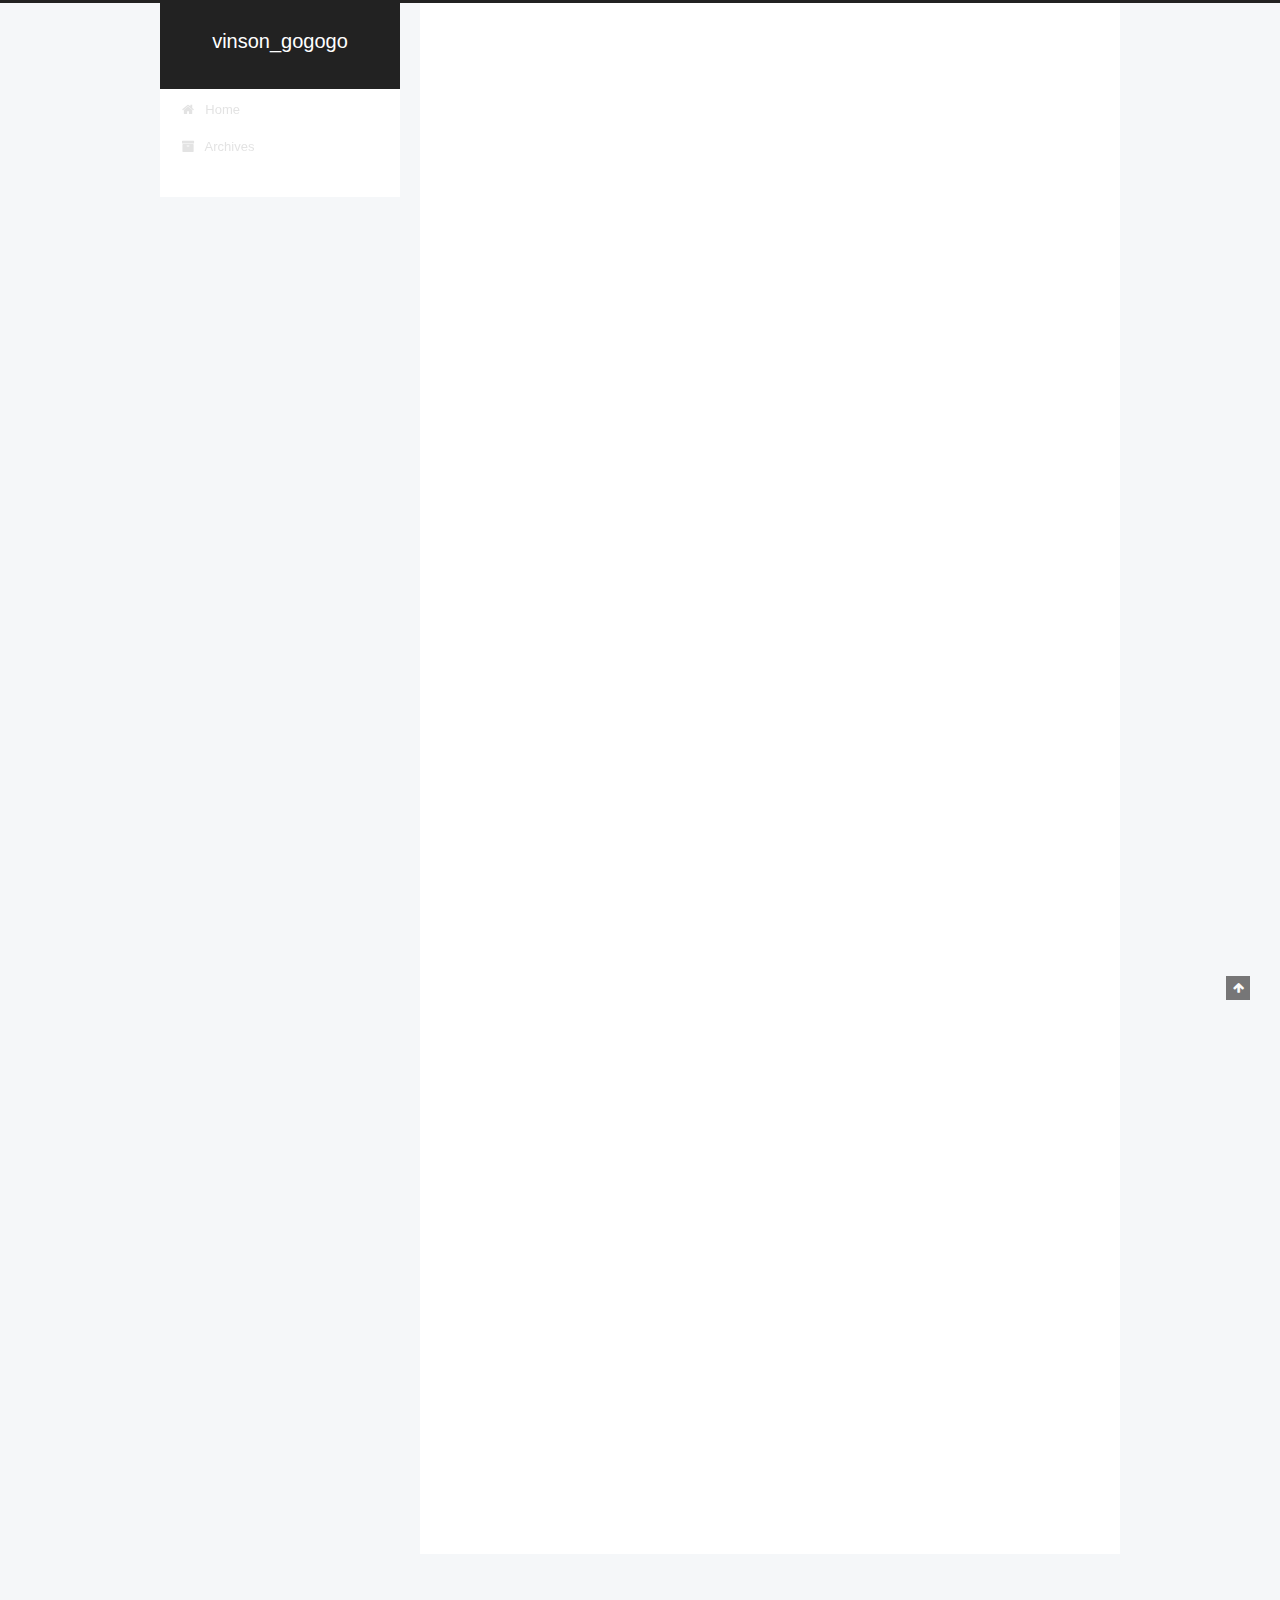
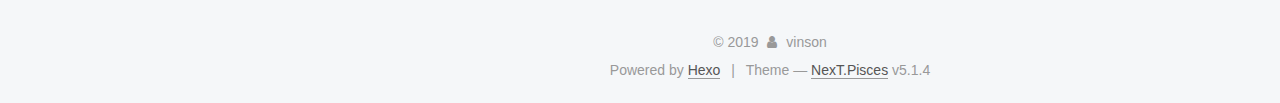
==== commit 57258a35: "Site updated: 2019-03-09 14:50:39" ====
--- a/index.html
+++ b/index.html
@@ -79,13 +79,16 @@
 
 
 
+<meta name="description" content="JAVA">
 <meta property="og:type" content="website">
-<meta property="og:title" content="Hexo">
+<meta property="og:title" content="vinson_gogogo">
 <meta property="og:url" content="http://yoursite.com/index.html">
-<meta property="og:site_name" content="Hexo">
+<meta property="og:site_name" content="vinson_gogogo">
+<meta property="og:description" content="JAVA">
 <meta property="og:locale" content="default">
 <meta name="twitter:card" content="summary">
-<meta name="twitter:title" content="Hexo">
+<meta name="twitter:title" content="vinson_gogogo">
+<meta name="twitter:description" content="JAVA">
 
 
 
@@ -121,7 +124,7 @@
 
 
 
-  <title>Hexo</title>
+  <title>vinson_gogogo</title>
   
 
 
@@ -152,7 +155,7 @@
     <div class="custom-logo-site-title">
       <a href="/" class="brand" rel="start">
         <span class="logo-line-before"><i></i></span>
-        <span class="site-title">Hexo</span>
+        <span class="site-title">vinson_gogogo</span>
         <span class="logo-line-after"><i></i></span>
       </a>
     </div>
@@ -229,16 +232,16 @@
   
   
   <div class="post-block">
-    <link itemprop="mainEntityOfPage" href="http://yoursite.com/2019/03/09/HEXO/">
+    <link itemprop="mainEntityOfPage" href="http://yoursite.com/2019/03/09/github pages和hexo的实现博客/">
 
     <span hidden itemprop="author" itemscope itemtype="http://schema.org/Person">
-      <meta itemprop="name" content="John Doe">
+      <meta itemprop="name" content="vinson">
       <meta itemprop="description" content>
       <meta itemprop="image" content="/images/avatar.gif">
     </span>
 
     <span hidden itemprop="publisher" itemscope itemtype="http://schema.org/Organization">
-      <meta itemprop="name" content="Hexo">
+      <meta itemprop="name" content="vinson_gogogo">
     </span>
 
     
@@ -248,7 +251,7 @@
         
           <h1 class="post-title" itemprop="name headline">
                 
-                <a class="post-title-link" href="/2019/03/09/HEXO/" itemprop="url">HEXO</a></h1>
+                <a class="post-title-link" href="/2019/03/09/github pages和hexo的实现博客/" itemprop="url">使用github pages 和hexo框架简单实现跟人博客功能</a></h1>
         
 
         <div class="post-meta">
@@ -300,7 +303,24 @@
       
         
           
-            <p>kskkksk</p>
+            <p> 使用github pages 和hexo框架简单实现跟人博客功能</p>
+<p>总共需要如下几个步骤：</p>
+<p>1、准备node.js和git bash 环境</p>
+<p>2、使用npm命令安装Hexo</p>
+<figure class="highlight shell"><table><tr><td class="gutter"><pre><span class="line">1</span><br></pre></td><td class="code"><pre><span class="line">npm install -g hexo-cli</span><br></pre></td></tr></table></figure>
+<p>3、选择对应的目录初始化项目</p>
+<figure class="highlight shell"><table><tr><td class="gutter"><pre><span class="line">1</span><br><span class="line">2</span><br><span class="line">3</span><br><span class="line">4</span><br><span class="line">5</span><br><span class="line">6</span><br></pre></td><td class="code"><pre><span class="line"><span class="meta">#</span>初始化对应的blog文件</span><br><span class="line">hexo init blog</span><br><span class="line"><span class="meta">#</span>创建博客文章</span><br><span class="line">hexo new test_my_post</span><br><span class="line"><span class="meta">#</span>启动</span><br><span class="line">hexo s</span><br></pre></td></tr></table></figure>
+<p>4、创建对应的github仓库，并配置Hexo属性配置</p>
+<ul>
+<li><p>在创建对应的github仓库时，碰到了一个比较奇怪的问题：在所有功能配置好之后，访问对应的项目一直出现404页面。经过排查对比之后才发现，是仓库名称有问题，需要把仓库名称改成对应的 <code>仓库名称.github.io</code> 经过这样的操作之后，后面访问就没有404了</p>
+</li>
+<li><p>配置Hexo对应的发布属性 deploy</p>
+<figure class="highlight yaml"><table><tr><td class="gutter"><pre><span class="line">1</span><br><span class="line">2</span><br><span class="line">3</span><br><span class="line">4</span><br></pre></td><td class="code"><pre><span class="line"><span class="attr">deploy:</span></span><br><span class="line"><span class="attr"> type:</span> <span class="string">git</span></span><br><span class="line"><span class="attr"> repo:</span> <span class="attr">https://github.com/vinsongogogo/vinsongogogo.git</span></span><br><span class="line"><span class="attr"> branch:</span> <span class="string">master</span></span><br></pre></td></tr></table></figure>
+</li>
+</ul>
+<p>5 、发布项目</p>
+<figure class="highlight shell"><table><tr><td class="gutter"><pre><span class="line">1</span><br></pre></td><td class="code"><pre><span class="line">hexo d #发布项目到github 上面去</span><br></pre></td></tr></table></figure>
+<h2 id="HEXO的一些简单命令"><a href="#HEXO的一些简单命令" class="headerlink" title="HEXO的一些简单命令"></a>HEXO的一些简单命令</h2><figure class="highlight shell"><table><tr><td class="gutter"><pre><span class="line">1</span><br><span class="line">2</span><br><span class="line">3</span><br><span class="line">4</span><br><span class="line">5</span><br><span class="line">6</span><br><span class="line">7</span><br><span class="line">8</span><br><span class="line">9</span><br><span class="line">10</span><br><span class="line">11</span><br><span class="line">12</span><br><span class="line">13</span><br><span class="line">14</span><br><span class="line">15</span><br></pre></td><td class="code"><pre><span class="line">npm install hexo -g #安装Hexo</span><br><span class="line">npm update hexo -g #升级 </span><br><span class="line">hexo init #初始化博客</span><br><span class="line"></span><br><span class="line">命令简写</span><br><span class="line">hexo n "我的博客" == hexo new "我的博客" #新建文章</span><br><span class="line">hexo g == hexo generate #生成</span><br><span class="line">hexo s == hexo server #启动服务预览</span><br><span class="line">hexo d == hexo deploy #部署</span><br><span class="line"></span><br><span class="line">hexo server #Hexo会监视文件变动并自动更新，无须重启服务器</span><br><span class="line">hexo server -s #静态模式</span><br><span class="line">hexo server -p 5000 #更改端口</span><br><span class="line">hexo server -i 192.168.1.1 #自定义 IP</span><br><span class="line">hexo clean #清除缓存，若是网页正常情况下可以忽略这条命令</span><br></pre></td></tr></table></figure>
 
           
         
@@ -371,8 +391,8 @@
         <div class="site-overview">
           <div class="site-author motion-element" itemprop="author" itemscope itemtype="http://schema.org/Person">
             
-              <p class="site-author-name" itemprop="name">John Doe</p>
-              <p class="site-description motion-element" itemprop="description"></p>
+              <p class="site-author-name" itemprop="name">vinson</p>
+              <p class="site-description motion-element" itemprop="description">JAVA</p>
           </div>
 
           <nav class="site-state motion-element">
@@ -427,7 +447,7 @@
   <span class="with-love">
     <i class="fa fa-user"></i>
   </span>
-  <span class="author" itemprop="copyrightHolder">John Doe</span>
+  <span class="author" itemprop="copyrightHolder">vinson</span>
 
   
 </div>
--- a/css/main.css
+++ b/css/main.css
@@ -1823,7 +1823,7 @@
   width: 4px;
   height: 4px;
   border-radius: 50%;
-  background: #5db8ff;
+  background: #ff8f70;
 }
 .links-of-blogroll {
   font-size: 13px;
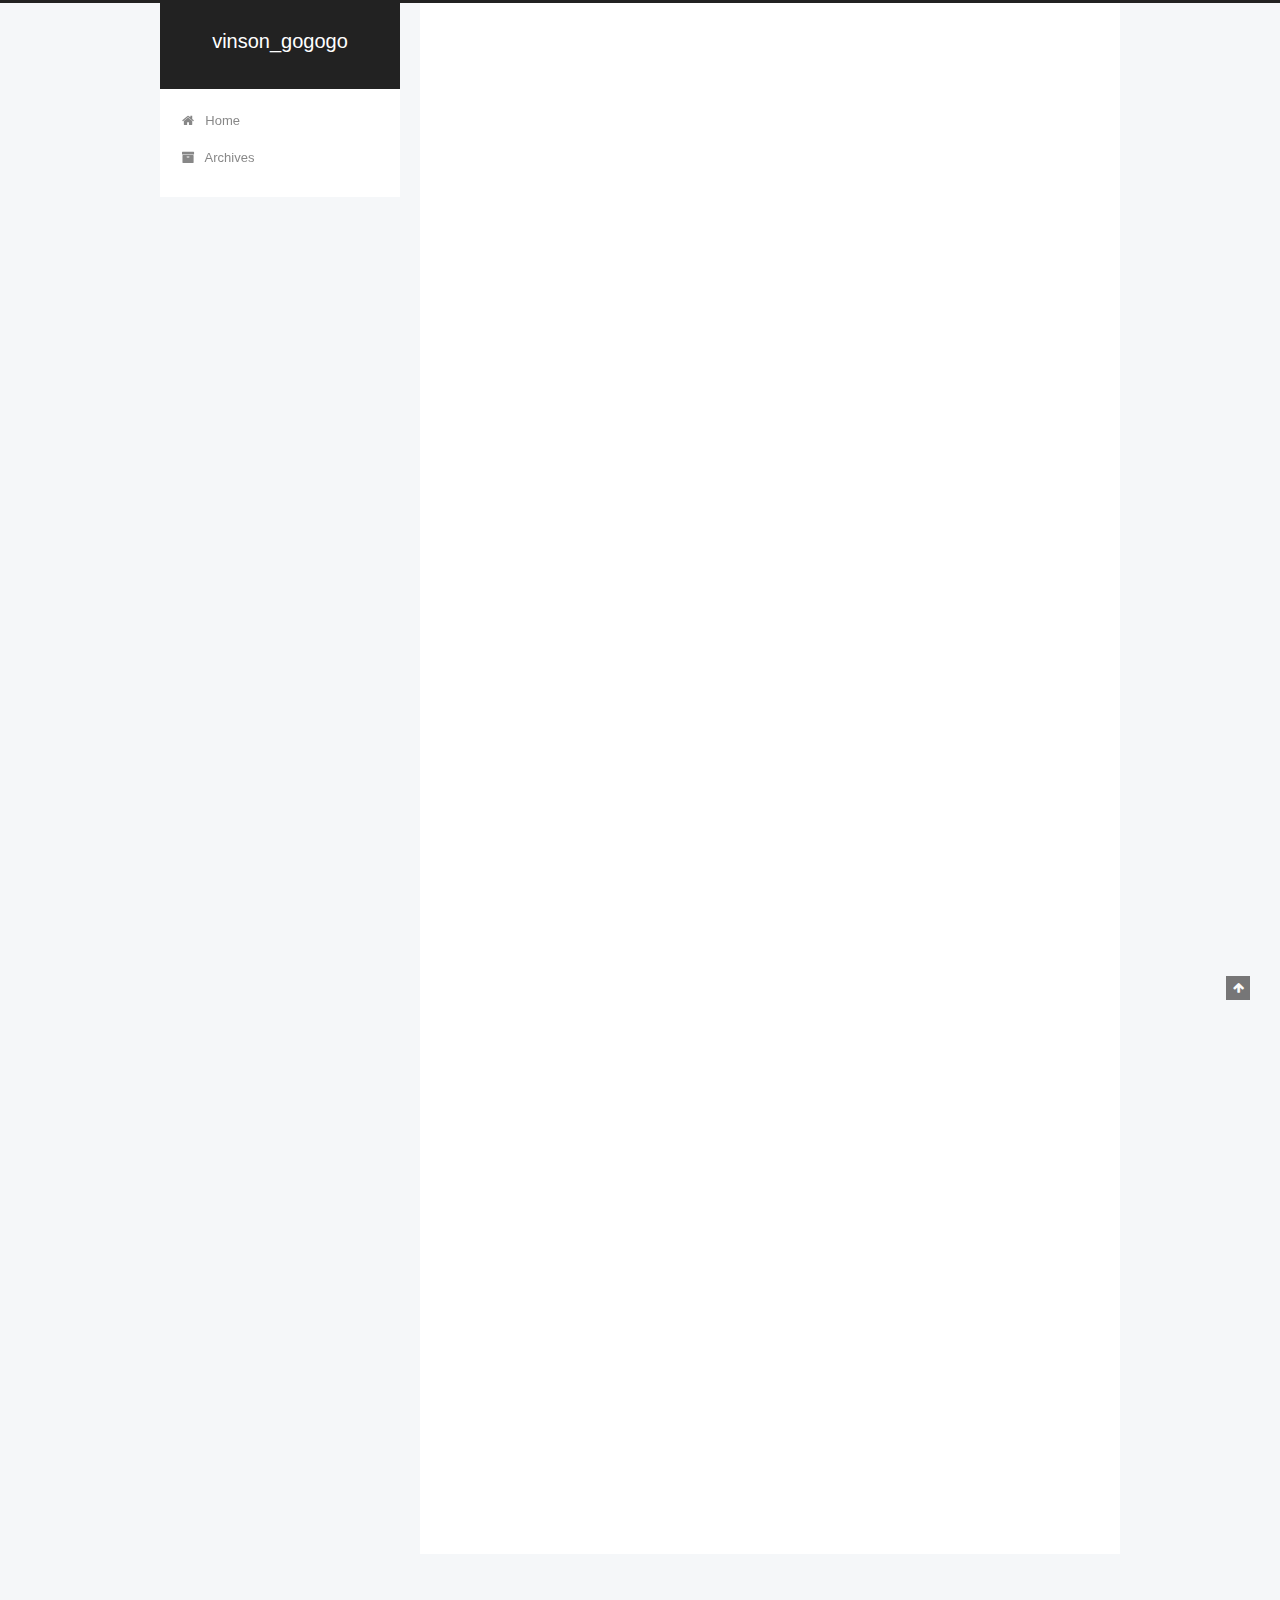
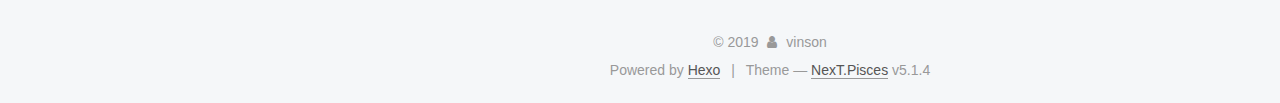
==== commit 1270aadf: "Site updated: 2019-03-09 15:19:56" ====
--- a/index.html
+++ b/index.html
@@ -5,7 +5,7 @@
   
 
 
-<html class="theme-next pisces use-motion" lang>
+<html class="theme-next pisces use-motion" lang="cn">
 <head><meta name="generator" content="Hexo 3.8.0">
   <meta charset="UTF-8">
 <meta http-equiv="X-UA-Compatible" content="IE=edge">
@@ -85,7 +85,7 @@
 <meta property="og:url" content="http://yoursite.com/index.html">
 <meta property="og:site_name" content="vinson_gogogo">
 <meta property="og:description" content="JAVA">
-<meta property="og:locale" content="default">
+<meta property="og:locale" content="cn">
 <meta name="twitter:card" content="summary">
 <meta name="twitter:title" content="vinson_gogogo">
 <meta name="twitter:description" content="JAVA">
@@ -136,7 +136,7 @@
 
 </head>
 
-<body itemscope itemtype="http://schema.org/WebPage" lang="default">
+<body itemscope itemtype="http://schema.org/WebPage" lang="cn">
 
   
   
@@ -251,7 +251,7 @@
         
           <h1 class="post-title" itemprop="name headline">
                 
-                <a class="post-title-link" href="/2019/03/09/github pages和hexo的实现博客/" itemprop="url">使用github pages 和hexo框架简单实现跟人博客功能</a></h1>
+                <a class="post-title-link" href="/2019/03/09/github pages和hexo的实现博客/" itemprop="url">使用github pages和hexo框架简单实现跟人博客功能</a></h1>
         
 
         <div class="post-meta">
@@ -274,6 +274,28 @@
           </span>
 
           
+            <span class="post-category">
+            
+              <span class="post-meta-divider">|</span>
+            
+              <span class="post-meta-item-icon">
+                <i class="fa fa-folder-o"></i>
+              </span>
+              
+                <span class="post-meta-item-text">In</span>
+              
+              
+                <span itemprop="about" itemscope itemtype="http://schema.org/Thing">
+                  <a href="/categories/其他/" itemprop="url" rel="index">
+                    <span itemprop="name">其他</span>
+                  </a>
+                </span>
+
+                
+                
+              
+            </span>
+          
 
           
             
@@ -303,7 +325,7 @@
       
         
           
-            <p> 使用github pages 和hexo框架简单实现跟人博客功能</p>
+            <p> 使用github pages和hexo框架简单实现跟人博客功能</p>
 <p>总共需要如下几个步骤：</p>
 <p>1、准备node.js和git bash 环境</p>
 <p>2、使用npm命令安装Hexo</p>
@@ -409,7 +431,25 @@
             
 
             
-
+              
+              
+              <div class="site-state-item site-state-categories">
+                
+                  <span class="site-state-item-count">1</span>
+                  <span class="site-state-item-name">categories</span>
+                
+              </div>
+            
+
+            
+              
+              
+              <div class="site-state-item site-state-tags">
+                
+                  <span class="site-state-item-count">2</span>
+                  <span class="site-state-item-name">tags</span>
+                
+              </div>
             
 
           </nav>
--- a/css/main.css
+++ b/css/main.css
@@ -1823,7 +1823,7 @@
   width: 4px;
   height: 4px;
   border-radius: 50%;
-  background: #ff8f70;
+  background: #059c3e;
 }
 .links-of-blogroll {
   font-size: 13px;
